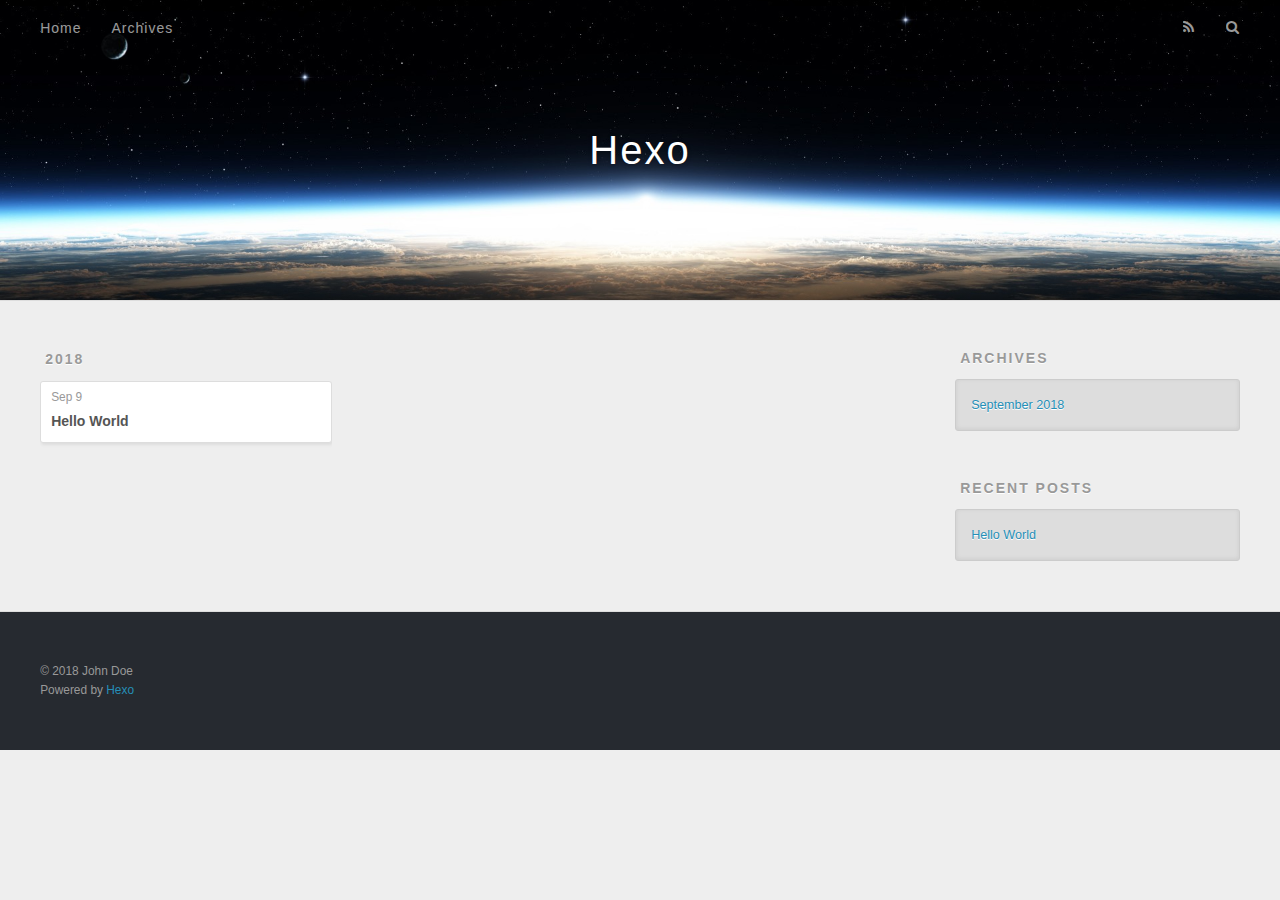
==== archives/index.html @ 12f33a52 "Site updated: 2018-09-09 19:58:37" ====
<!DOCTYPE html>
<html>
<head>
  <meta charset="utf-8">
  

  
  <title>Archives | Hexo</title>
  <meta name="viewport" content="width=device-width, initial-scale=1, maximum-scale=1">
  <meta property="og:type" content="website">
<meta property="og:title" content="Hexo">
<meta property="og:url" content="http://yoursite.com/archives/index.html">
<meta property="og:site_name" content="Hexo">
<meta property="og:locale" content="default">
<meta name="twitter:card" content="summary">
<meta name="twitter:title" content="Hexo">
  
    <link rel="alternate" href="/atom.xml" title="Hexo" type="application/atom+xml">
  
  
    <link rel="icon" href="/favicon.png">
  
  
    <link href="//fonts.googleapis.com/css?family=Source+Code+Pro" rel="stylesheet" type="text/css">
  
  <link rel="stylesheet" href="/css/style.css">
</head>

<body>
  <div id="container">
    <div id="wrap">
      <header id="header">
  <div id="banner"></div>
  <div id="header-outer" class="outer">
    <div id="header-title" class="inner">
      <h1 id="logo-wrap">
        <a href="/" id="logo">Hexo</a>
      </h1>
      
    </div>
    <div id="header-inner" class="inner">
      <nav id="main-nav">
        <a id="main-nav-toggle" class="nav-icon"></a>
        
          <a class="main-nav-link" href="/">Home</a>
        
          <a class="main-nav-link" href="/archives">Archives</a>
        
      </nav>
      <nav id="sub-nav">
        
          <a id="nav-rss-link" class="nav-icon" href="/atom.xml" title="RSS Feed"></a>
        
        <a id="nav-search-btn" class="nav-icon" title="Search"></a>
      </nav>
      <div id="search-form-wrap">
        <form action="//google.com/search" method="get" accept-charset="UTF-8" class="search-form"><input type="search" name="q" class="search-form-input" placeholder="Search"><button type="submit" class="search-form-submit">&#xF002;</button><input type="hidden" name="sitesearch" value="http://yoursite.com"></form>
      </div>
    </div>
  </div>
</header>
      <div class="outer">
        <section id="main">
  
  
    
    
      
      
      <section class="archives-wrap">
        <div class="archive-year-wrap">
          <a href="/archives/2018" class="archive-year">2018</a>
        </div>
        <div class="archives">
    
    <article class="archive-article archive-type-post">
  <div class="archive-article-inner">
    <header class="archive-article-header">
      <a href="/2018/09/09/hello-world/" class="archive-article-date">
  <time datetime="2018-09-09T11:45:16.669Z" itemprop="datePublished">Sep 9</time>
</a>
      
  
    <h1 itemprop="name">
      <a class="archive-article-title" href="/2018/09/09/hello-world/">Hello World</a>
    </h1>
  

    </header>
  </div>
</article>
  
  
    </div></section>
  


</section>
        
          <aside id="sidebar">
  
    

  
    

  
    
  
    
  <div class="widget-wrap">
    <h3 class="widget-title">Archives</h3>
    <div class="widget">
      <ul class="archive-list"><li class="archive-list-item"><a class="archive-list-link" href="/archives/2018/09/">September 2018</a></li></ul>
    </div>
  </div>


  
    
  <div class="widget-wrap">
    <h3 class="widget-title">Recent Posts</h3>
    <div class="widget">
      <ul>
        
          <li>
            <a href="/2018/09/09/hello-world/">Hello World</a>
          </li>
        
      </ul>
    </div>
  </div>

  
</aside>
        
      </div>
      <footer id="footer">
  
  <div class="outer">
    <div id="footer-info" class="inner">
      &copy; 2018 John Doe<br>
      Powered by <a href="http://hexo.io/" target="_blank">Hexo</a>
    </div>
  </div>
</footer>
    </div>
    <nav id="mobile-nav">
  
    <a href="/" class="mobile-nav-link">Home</a>
  
    <a href="/archives" class="mobile-nav-link">Archives</a>
  
</nav>
    

<script src="//ajax.googleapis.com/ajax/libs/jquery/2.0.3/jquery.min.js"></script>


  <link rel="stylesheet" href="/fancybox/jquery.fancybox.css">
  <script src="/fancybox/jquery.fancybox.pack.js"></script>


<script src="/js/script.js"></script>



  </div>
</body>
</html>
---- css/style.css ----
body {
  width: 100%;
}
body:before,
body:after {
  content: "";
  display: table;
}
body:after {
  clear: both;
}
html,
body,
div,
span,
applet,
object,
iframe,
h1,
h2,
h3,
h4,
h5,
h6,
p,
blockquote,
pre,
a,
abbr,
acronym,
address,
big,
cite,
code,
del,
dfn,
em,
img,
ins,
kbd,
q,
s,
samp,
small,
strike,
strong,
sub,
sup,
tt,
var,
dl,
dt,
dd,
ol,
ul,
li,
fieldset,
form,
label,
legend,
table,
caption,
tbody,
tfoot,
thead,
tr,
th,
td {
  margin: 0;
  padding: 0;
  border: 0;
  outline: 0;
  font-weight: inherit;
  font-style: inherit;
  font-family: inherit;
  font-size: 100%;
  vertical-align: baseline;
}
body {
  line-height: 1;
  color: #000;
  background: #fff;
}
ol,
ul {
  list-style: none;
}
table {
  border-collapse: separate;
  border-spacing: 0;
  vertical-align: middle;
}
caption,
th,
td {
  text-align: left;
  font-weight: normal;
  vertical-align: middle;
}
a img {
  border: none;
}
input,
button {
  margin: 0;
  padding: 0;
}
input::-moz-focus-inner,
button::-moz-focus-inner {
  border: 0;
  padding: 0;
}
@font-face {
  font-family: FontAwesome;
  font-style: normal;
  font-weight: normal;
  src: url("fonts/fontawesome-webfont.eot?v=#4.0.3");
  src: url("fonts/fontawesome-webfont.eot?#iefix&v=#4.0.3") format("embedded-opentype"), url("fonts/fontawesome-webfont.woff?v=#4.0.3") format("woff"), url("fonts/fontawesome-webfont.ttf?v=#4.0.3") format("truetype"), url("fonts/fontawesome-webfont.svg#fontawesomeregular?v=#4.0.3") format("svg");
}
html,
body,
#container {
  height: 100%;
}
body {
  background: #eee;
  font: 14px -apple-system, BlinkMacSystemFont, "Segoe UI", "Roboto", "Oxygen", "Ubuntu", "Cantarell", "Fira Sans", "Droid Sans", "Helvetica Neue", sans-serif;
  -webkit-text-size-adjust: 100%;
}
.outer {
  max-width: 1220px;
  margin: 0 auto;
  padding: 0 20px;
}
.outer:before,
.outer:after {
  content: "";
  display: table;
}
.outer:after {
  clear: both;
}
.inner {
  display: inline;
  float: left;
  width: 98.33333333333333%;
  margin: 0 0.833333333333333%;
}
.left,
.alignleft {
  float: left;
}
.right,
.alignright {
  float: right;
}
.clear {
  clear: both;
}
#container {
  position: relative;
}
.mobile-nav-on {
  overflow: hidden;
}
#wrap {
  height: 100%;
  width: 100%;
  position: absolute;
  top: 0;
  left: 0;
  -webkit-transition: 0.2s ease-out;
  -moz-transition: 0.2s ease-out;
  -ms-transition: 0.2s ease-out;
  transition: 0.2s ease-out;
  z-index: 1;
  background: #eee;
}
.mobile-nav-on #wrap {
  left: 280px;
}
@media screen and (min-width: 768px) {
  #main {
    display: inline;
    float: left;
    width: 73.33333333333333%;
    margin: 0 0.833333333333333%;
  }
}
.article-date,
.article-category-link,
.archive-year,
.widget-title {
  text-decoration: none;
  text-transform: uppercase;
  letter-spacing: 2px;
  color: #999;
  margin-bottom: 1em;
  margin-left: 5px;
  line-height: 1em;
  text-shadow: 0 1px #fff;
  font-weight: bold;
}
.article-inner,
.archive-article-inner {
  background: #fff;
  -webkit-box-shadow: 1px 2px 3px #ddd;
  box-shadow: 1px 2px 3px #ddd;
  border: 1px solid #ddd;
  border-radius: 3px;
}
.article-entry h1,
.widget h1 {
  font-size: 2em;
}
.article-entry h2,
.widget h2 {
  font-size: 1.5em;
}
.article-entry h3,
.widget h3 {
  font-size: 1.3em;
}
.article-entry h4,
.widget h4 {
  font-size: 1.2em;
}
.article-entry h5,
.widget h5 {
  font-size: 1em;
}
.article-entry h6,
.widget h6 {
  font-size: 1em;
  color: #999;
}
.article-entry hr,
.widget hr {
  border: 1px dashed #ddd;
}
.article-entry strong,
.widget strong {
  font-weight: bold;
}
.article-entry em,
.widget em,
.article-entry cite,
.widget cite {
  font-style: italic;
}
.article-entry sup,
.widget sup,
.article-entry sub,
.widget sub {
  font-size: 0.75em;
  line-height: 0;
  position: relative;
  vertical-align: baseline;
}
.article-entry sup,
.widget sup {
  top: -0.5em;
}
.article-entry sub,
.widget sub {
  bottom: -0.2em;
}
.article-entry small,
.widget small {
  font-size: 0.85em;
}
.article-entry acronym,
.widget acronym,
.article-entry abbr,
.widget abbr {
  border-bottom: 1px dotted;
}
.article-entry ul,
.widget ul,
.article-entry ol,
.widget ol,
.article-entry dl,
.widget dl {
  margin: 0 20px;
  line-height: 1.6em;
}
.article-entry ul ul,
.widget ul ul,
.article-entry ol ul,
.widget ol ul,
.article-entry ul ol,
.widget ul ol,
.article-entry ol ol,
.widget ol ol {
  margin-top: 0;
  margin-bottom: 0;
}
.article-entry ul,
.widget ul {
  list-style: disc;
}
.article-entry ol,
.widget ol {
  list-style: decimal;
}
.article-entry dt,
.widget dt {
  font-weight: bold;
}
#header {
  height: 300px;
  position: relative;
  border-bottom: 1px solid #ddd;
}
#header:before,
#header:after {
  content: "";
  position: absolute;
  left: 0;
  right: 0;
  height: 40px;
}
#header:before {
  top: 0;
  background: -webkit-linear-gradient(rgba(0,0,0,0.2), transparent);
  background: -moz-linear-gradient(rgba(0,0,0,0.2), transparent);
  background: -ms-linear-gradient(rgba(0,0,0,0.2), transparent);
  background: linear-gradient(rgba(0,0,0,0.2), transparent);
}
#header:after {
  bottom: 0;
  background: -webkit-linear-gradient(transparent, rgba(0,0,0,0.2));
  background: -moz-linear-gradient(transparent, rgba(0,0,0,0.2));
  background: -ms-linear-gradient(transparent, rgba(0,0,0,0.2));
  background: linear-gradient(transparent, rgba(0,0,0,0.2));
}
#header-outer {
  height: 100%;
  position: relative;
}
#header-inner {
  position: relative;
  overflow: hidden;
}
#banner {
  position: absolute;
  top: 0;
  left: 0;
  width: 100%;
  height: 100%;
  background: url("images/banner.jpg") center #000;
  -webkit-background-size: cover;
  -moz-background-size: cover;
  background-size: cover;
  z-index: -1;
}
#header-title {
  text-align: center;
  height: 40px;
  position: absolute;
  top: 50%;
  left: 0;
  margin-top: -20px;
}
#logo,
#subtitle {
  text-decoration: none;
  color: #fff;
  font-weight: 300;
  text-shadow: 0 1px 4px rgba(0,0,0,0.3);
}
#logo {
  font-size: 40px;
  line-height: 40px;
  letter-spacing: 2px;
}
#subtitle {
  font-size: 16px;
  line-height: 16px;
  letter-spacing: 1px;
}
#subtitle-wrap {
  margin-top: 16px;
}
#main-nav {
  float: left;
  margin-left: -15px;
}
.nav-icon,
.main-nav-link {
  float: left;
  color: #fff;
  opacity: 0.6;
  text-decoration: none;
  text-shadow: 0 1px rgba(0,0,0,0.2);
  -webkit-transition: opacity 0.2s;
  -moz-transition: opacity 0.2s;
  -ms-transition: opacity 0.2s;
  transition: opacity 0.2s;
  display: block;
  padding: 20px 15px;
}
.nav-icon:hover,
.main-nav-link:hover {
  opacity: 1;
}
.nav-icon {
  font-family: FontAwesome;
  text-align: center;
  font-size: 14px;
  width: 14px;
  height: 14px;
  padding: 20px 15px;
  position: relative;
  cursor: pointer;
}
.main-nav-link {
  font-weight: 300;
  letter-spacing: 1px;
}
@media screen and (max-width: 479px) {
  .main-nav-link {
    display: none;
  }
}
#main-nav-toggle {
  display: none;
}
#main-nav-toggle:before {
  content: "\f0c9";
}
@media screen and (max-width: 479px) {
  #main-nav-toggle {
    display: block;
  }
}
#sub-nav {
  float: right;
  margin-right: -15px;
}
#nav-rss-link:before {
  content: "\f09e";
}
#nav-search-btn:before {
  content: "\f002";
}
#search-form-wrap {
  position: absolute;
  top: 15px;
  width: 150px;
  height: 30px;
  right: -150px;
  opacity: 0;
  -webkit-transition: 0.2s ease-out;
  -moz-transition: 0.2s ease-out;
  -ms-transition: 0.2s ease-out;
  transition: 0.2s ease-out;
}
#search-form-wrap.on {
  opacity: 1;
  right: 0;
}
@media screen and (max-width: 479px) {
  #search-form-wrap {
    width: 100%;
    right: -100%;
  }
}
.search-form {
  position: absolute;
  top: 0;
  left: 0;
  right: 0;
  background: #fff;
  padding: 5px 15px;
  border-radius: 15px;
  -webkit-box-shadow: 0 0 10px rgba(0,0,0,0.3);
  box-shadow: 0 0 10px rgba(0,0,0,0.3);
}
.search-form-input {
  border: none;
  background: none;
  color: #555;
  width: 100%;
  font: 13px -apple-system, BlinkMacSystemFont, "Segoe UI", "Roboto", "Oxygen", "Ubuntu", "Cantarell", "Fira Sans", "Droid Sans", "Helvetica Neue", sans-serif;
  outline: none;
}
.search-form-input::-webkit-search-results-decoration,
.search-form-input::-webkit-search-cancel-button {
  -webkit-appearance: none;
}
.search-form-submit {
  position: absolute;
  top: 50%;
  right: 10px;
  margin-top: -7px;
  font: 13px FontAwesome;
  border: none;
  background: none;
  color: #bbb;
  cursor: pointer;
}
.search-form-submit:hover,
.search-form-submit:focus {
  color: #777;
}
.article {
  margin: 50px 0;
}
.article-inner {
  overflow: hidden;
}
.article-meta:before,
.article-meta:after {
  content: "";
  display: table;
}
.article-meta:after {
  clear: both;
}
.article-date {
  float: left;
}
.article-category {
  float: left;
  line-height: 1em;
  color: #ccc;
  text-shadow: 0 1px #fff;
  margin-left: 8px;
}
.article-category:before {
  content: "\2022";
}
.article-category-link {
  margin: 0 12px 1em;
}
.article-header {
  padding: 20px 20px 0;
}
.article-title {
  text-decoration: none;
  font-size: 2em;
  font-weight: bold;
  color: #555;
  line-height: 1.1em;
  -webkit-transition: color 0.2s;
  -moz-transition: color 0.2s;
  -ms-transition: color 0.2s;
  transition: color 0.2s;
}
a.article-title:hover {
  color: #258fb8;
}
.article-entry {
  color: #555;
  padding: 0 20px;
}
.article-entry:before,
.article-entry:after {
  content: "";
  display: table;
}
.article-entry:after {
  clear: both;
}
.article-entry p,
.article-entry table {
  line-height: 1.6em;
  margin: 1.6em 0;
}
.article-entry h1,
.article-entry h2,
.article-entry h3,
.article-entry h4,
.article-entry h5,
.article-entry h6 {
  font-weight: bold;
}
.article-entry h1,
.article-entry h2,
.article-entry h3,
.article-entry h4,
.article-entry h5,
.article-entry h6 {
  line-height: 1.1em;
  margin: 1.1em 0;
}
.article-entry a {
  color: #258fb8;
  text-decoration: none;
}
.article-entry a:hover {
  text-decoration: underline;
}
.article-entry ul,
.article-entry ol,
.article-entry dl {
  margin-top: 1.6em;
  margin-bottom: 1.6em;
}
.article-entry img,
.article-entry video {
  max-width: 100%;
  height: auto;
  display: block;
  margin: auto;
}
.article-entry iframe {
  border: none;
}
.article-entry table {
  width: 100%;
  border-collapse: collapse;
  border-spacing: 0;
}
.article-entry th {
  font-weight: bold;
  border-bottom: 3px solid #ddd;
  padding-bottom: 0.5em;
}
.article-entry td {
  border-bottom: 1px solid #ddd;
  padding: 10px 0;
}
.article-entry blockquote {
  font-family: Georgia, "Times New Roman", serif;
  font-size: 1.4em;
  margin: 1.6em 20px;
  text-align: center;
}
.article-entry blockquote footer {
  font-size: 14px;
  margin: 1.6em 0;
  font-family: -apple-system, BlinkMacSystemFont, "Segoe UI", "Roboto", "Oxygen", "Ubuntu", "Cantarell", "Fira Sans", "Droid Sans", "Helvetica Neue", sans-serif;
}
.article-entry blockquote footer cite:before {
  content: "—";
  padding: 0 0.5em;
}
.article-entry .pullquote {
  text-align: left;
  width: 45%;
  margin: 0;
}
.article-entry .pullquote.left {
  margin-left: 0.5em;
  margin-right: 1em;
}
.article-entry .pullquote.right {
  margin-right: 0.5em;
  margin-left: 1em;
}
.article-entry .caption {
  color: #999;
  display: block;
  font-size: 0.9em;
  margin-top: 0.5em;
  position: relative;
  text-align: center;
}
.article-entry .video-container {
  position: relative;
  padding-top: 56.25%;
  height: 0;
  overflow: hidden;
}
.article-entry .video-container iframe,
.article-entry .video-container object,
.article-entry .video-container embed {
  position: absolute;
  top: 0;
  left: 0;
  width: 100%;
  height: 100%;
  margin-top: 0;
}
.article-more-link a {
  display: inline-block;
  line-height: 1em;
  padding: 6px 15px;
  border-radius: 15px;
  background: #eee;
  color: #999;
  text-shadow: 0 1px #fff;
  text-decoration: none;
}
.article-more-link a:hover {
  background: #258fb8;
  color: #fff;
  text-decoration: none;
  text-shadow: 0 1px #1e7293;
}
.article-footer {
  font-size: 0.85em;
  line-height: 1.6em;
  border-top: 1px solid #ddd;
  padding-top: 1.6em;
  margin: 0 20px 20px;
}
.article-footer:before,
.article-footer:after {
  content: "";
  display: table;
}
.article-footer:after {
  clear: both;
}
.article-footer a {
  color: #999;
  text-decoration: none;
}
.article-footer a:hover {
  color: #555;
}
.article-tag-list-item {
  float: left;
  margin-right: 10px;
}
.article-tag-list-link:before {
  content: "#";
}
.article-comment-link {
  float: right;
}
.article-comment-link:before {
  content: "\f075";
  font-family: FontAwesome;
  padding-right: 8px;
}
.article-share-link {
  cursor: pointer;
  float: right;
  margin-left: 20px;
}
.article-share-link:before {
  content: "\f064";
  font-family: FontAwesome;
  padding-right: 6px;
}
#article-nav {
  position: relative;
}
#article-nav:before,
#article-nav:after {
  content: "";
  display: table;
}
#article-nav:after {
  clear: both;
}
@media screen and (min-width: 768px) {
  #article-nav {
    margin: 50px 0;
  }
  #article-nav:before {
    width: 8px;
    height: 8px;
    position: absolute;
    top: 50%;
    left: 50%;
    margin-top: -4px;
    margin-left: -4px;
    content: "";
    border-radius: 50%;
    background: #ddd;
    -webkit-box-shadow: 0 1px 2px #fff;
    box-shadow: 0 1px 2px #fff;
  }
}
.article-nav-link-wrap {
  text-decoration: none;
  text-shadow: 0 1px #fff;
  color: #999;
  -webkit-box-sizing: border-box;
  -moz-box-sizing: border-box;
  box-sizing: border-box;
  margin-top: 50px;
  text-align: center;
  display: block;
}
.article-nav-link-wrap:hover {
  color: #555;
}
@media screen and (min-width: 768px) {
  .article-nav-link-wrap {
    width: 50%;
    margin-top: 0;
  }
}
@media screen and (min-width: 768px) {
  #article-nav-newer {
    float: left;
    text-align: right;
    padding-right: 20px;
  }
}
@media screen and (min-width: 768px) {
  #article-nav-older {
    float: right;
    text-align: left;
    padding-left: 20px;
  }
}
.article-nav-caption {
  text-transform: uppercase;
  letter-spacing: 2px;
  color: #ddd;
  line-height: 1em;
  font-weight: bold;
}
#article-nav-newer .article-nav-caption {
  margin-right: -2px;
}
.article-nav-title {
  font-size: 0.85em;
  line-height: 1.6em;
  margin-top: 0.5em;
}
.article-share-box {
  position: absolute;
  display: none;
  background: #fff;
  -webkit-box-shadow: 1px 2px 10px rgba(0,0,0,0.2);
  box-shadow: 1px 2px 10px rgba(0,0,0,0.2);
  border-radius: 3px;
  margin-left: -145px;
  overflow: hidden;
  z-index: 1;
}
.article-share-box.on {
  display: block;
}
.article-share-input {
  width: 100%;
  background: none;
  -webkit-box-sizing: border-box;
  -moz-box-sizing: border-box;
  box-sizing: border-box;
  font: 14px -apple-system, BlinkMacSystemFont, "Segoe UI", "Roboto", "Oxygen", "Ubuntu", "Cantarell", "Fira Sans", "Droid Sans", "Helvetica Neue", sans-serif;
  padding: 0 15px;
  color: #555;
  outline: none;
  border: 1px solid #ddd;
  border-radius: 3px 3px 0 0;
  height: 36px;
  line-height: 36px;
}
.article-share-links {
  background: #eee;
}
.article-share-links:before,
.article-share-links:after {
  content: "";
  display: table;
}
.article-share-links:after {
  clear: both;
}
.article-share-twitter,
.article-share-facebook,
.article-share-pinterest,
.article-share-google {
  width: 50px;
  height: 36px;
  display: block;
  float: left;
  position: relative;
  color: #999;
  text-shadow: 0 1px #fff;
}
.article-share-twitter:before,
.article-share-facebook:before,
.article-share-pinterest:before,
.article-share-google:before {
  font-size: 20px;
  font-family: FontAwesome;
  width: 20px;
  height: 20px;
  position: absolute;
  top: 50%;
  left: 50%;
  margin-top: -10px;
  margin-left: -10px;
  text-align: center;
}
.article-share-twitter:hover,
.article-share-facebook:hover,
.article-share-pinterest:hover,
.article-share-google:hover {
  color: #fff;
}
.article-share-twitter:before {
  content: "\f099";
}
.article-share-twitter:hover {
  background: #00aced;
  text-shadow: 0 1px #008abe;
}
.article-share-facebook:before {
  content: "\f09a";
}
.article-share-facebook:hover {
  background: #3b5998;
  text-shadow: 0 1px #2f477a;
}
.article-share-pinterest:before {
  content: "\f0d2";
}
.article-share-pinterest:hover {
  background: #cb2027;
  text-shadow: 0 1px #a21a1f;
}
.article-share-google:before {
  content: "\f0d5";
}
.article-share-google:hover {
  background: #dd4b39;
  text-shadow: 0 1px #be3221;
}
.article-gallery {
  background: #000;
  position: relative;
}
.article-gallery-photos {
  position: relative;
  overflow: hidden;
}
.article-gallery-img {
  display: none;
  max-width: 100%;
}
.article-gallery-img:first-child {
  display: block;
}
.article-gallery-img.loaded {
  position: absolute;
  display: block;
}
.article-gallery-img img {
  display: block;
  max-width: 100%;
  margin: 0 auto;
}
#comments {
  background: #fff;
  -webkit-box-shadow: 1px 2px 3px #ddd;
  box-shadow: 1px 2px 3px #ddd;
  padding: 20px;
  border: 1px solid #ddd;
  border-radius: 3px;
  margin: 50px 0;
}
#comments a {
  color: #258fb8;
}
.archives-wrap {
  margin: 50px 0;
}
.archives:before,
.archives:after {
  content: "";
  display: table;
}
.archives:after {
  clear: both;
}
.archive-year-wrap {
  margin-bottom: 1em;
}
.archives {
  -webkit-column-gap: 10px;
  -moz-column-gap: 10px;
  column-gap: 10px;
}
@media screen and (min-width: 480px) and (max-width: 767px) {
  .archives {
    -webkit-column-count: 2;
    -moz-column-count: 2;
    column-count: 2;
  }
}
@media screen and (min-width: 768px) {
  .archives {
    -webkit-column-count: 3;
    -moz-column-count: 3;
    column-count: 3;
  }
}
.archive-article {
  -webkit-column-break-inside: avoid;
  page-break-inside: avoid;
  overflow: hidden;
  break-inside: avoid-column;
}
.archive-article-inner {
  padding: 10px;
  margin-bottom: 15px;
}
.archive-article-title {
  text-decoration: none;
  font-weight: bold;
  color: #555;
  -webkit-transition: color 0.2s;
  -moz-transition: color 0.2s;
  -ms-transition: color 0.2s;
  transition: color 0.2s;
  line-height: 1.6em;
}
.archive-article-title:hover {
  color: #258fb8;
}
.archive-article-footer {
  margin-top: 1em;
}
.archive-article-date {
  color: #999;
  text-decoration: none;
  font-size: 0.85em;
  line-height: 1em;
  margin-bottom: 0.5em;
  display: block;
}
#page-nav {
  margin: 50px auto;
  background: #fff;
  -webkit-box-shadow: 1px 2px 3px #ddd;
  box-shadow: 1px 2px 3px #ddd;
  border: 1px solid #ddd;
  border-radius: 3px;
  text-align: center;
  color: #999;
  overflow: hidden;
}
#page-nav:before,
#page-nav:after {
  content: "";
  display: table;
}
#page-nav:after {
  clear: both;
}
#page-nav a,
#page-nav span {
  padding: 10px 20px;
  line-height: 1;
  height: 2ex;
}
#page-nav a {
  color: #999;
  text-decoration: none;
}
#page-nav a:hover {
  background: #999;
  color: #fff;
}
#page-nav .prev {
  float: left;
}
#page-nav .next {
  float: right;
}
#page-nav .page-number {
  display: inline-block;
}
@media screen and (max-width: 479px) {
  #page-nav .page-number {
    display: none;
  }
}
#page-nav .current {
  color: #555;
  font-weight: bold;
}
#page-nav .space {
  color: #ddd;
}
#footer {
  background: #262a30;
  padding: 50px 0;
  border-top: 1px solid #ddd;
  color: #999;
}
#footer a {
  color: #258fb8;
  text-decoration: none;
}
#footer a:hover {
  text-decoration: underline;
}
#footer-info {
  line-height: 1.6em;
  font-size: 0.85em;
}
.article-entry pre,
.article-entry .highlight {
  background: #2d2d2d;
  margin: 0 -20px;
  padding: 15px 20px;
  border-style: solid;
  border-color: #ddd;
  border-width: 1px 0;
  overflow: auto;
  color: #ccc;
  line-height: 22.400000000000002px;
}
.article-entry .highlight .gutter pre,
.article-entry .gist .gist-file .gist-data .line-numbers {
  color: #666;
  font-size: 0.85em;
}
.article-entry pre,
.article-entry code {
  font-family: "Source Code Pro", Consolas, Monaco, Menlo, Consolas, monospace;
}
.article-entry code {
  background: #eee;
  text-shadow: 0 1px #fff;
  padding: 0 0.3em;
}
.article-entry pre code {
  background: none;
  text-shadow: none;
  padding: 0;
}
.article-entry .highlight pre {
  border: none;
  margin: 0;
  padding: 0;
}
.article-entry .highlight table {
  margin: 0;
  width: auto;
}
.article-entry .highlight td {
  border: none;
  padding: 0;
}
.article-entry .highlight figcaption {
  font-size: 0.85em;
  color: #999;
  line-height: 1em;
  margin-bottom: 1em;
}
.article-entry .highlight figcaption:before,
.article-entry .highlight figcaption:after {
  content: "";
  display: table;
}
.article-entry .highlight figcaption:after {
  clear: both;
}
.article-entry .highlight figcaption a {
  float: right;
}
.article-entry .highlight .gutter pre {
  text-align: right;
  padding-right: 20px;
}
.article-entry .highlight .line {
  height: 22.400000000000002px;
}
.article-entry .highlight .line.marked {
  background: #515151;
}
.article-entry .gist {
  margin: 0 -20px;
  border-style: solid;
  border-color: #ddd;
  border-width: 1px 0;
  background: #2d2d2d;
  padding: 15px 20px 15px 0;
}
.article-entry .gist .gist-file {
  border: none;
  font-family: "Source Code Pro", Consolas, Monaco, Menlo, Consolas, monospace;
  margin: 0;
}
.article-entry .gist .gist-file .gist-data {
  background: none;
  border: none;
}
.article-entry .gist .gist-file .gist-data .line-numbers {
  background: none;
  border: none;
  padding: 0 20px 0 0;
}
.article-entry .gist .gist-file .gist-data .line-data {
  padding: 0 !important;
}
.article-entry .gist .gist-file .highlight {
  margin: 0;
  padding: 0;
  border: none;
}
.article-entry .gist .gist-file .gist-meta {
  background: #2d2d2d;
  color: #999;
  font: 0.85em -apple-system, BlinkMacSystemFont, "Segoe UI", "Roboto", "Oxygen", "Ubuntu", "Cantarell", "Fira Sans", "Droid Sans", "Helvetica Neue", sans-serif;
  text-shadow: 0 0;
  padding: 0;
  margin-top: 1em;
  margin-left: 20px;
}
.article-entry .gist .gist-file .gist-meta a {
  color: #258fb8;
  font-weight: normal;
}
.article-entry .gist .gist-file .gist-meta a:hover {
  text-decoration: underline;
}
pre .comment,
pre .title {
  color: #999;
}
pre .variable,
pre .attribute,
pre .tag,
pre .regexp,
pre .ruby .constant,
pre .xml .tag .title,
pre .xml .pi,
pre .xml .doctype,
pre .html .doctype,
pre .css .id,
pre .css .class,
pre .css .pseudo {
  color: #f2777a;
}
pre .number,
pre .preprocessor,
pre .built_in,
pre .literal,
pre .params,
pre .constant {
  color: #f99157;
}
pre .class,
pre .ruby .class .title,
pre .css .rules .attribute {
  color: #9c9;
}
pre .string,
pre .value,
pre .inheritance,
pre .header,
pre .ruby .symbol,
pre .xml .cdata {
  color: #9c9;
}
pre .css .hexcolor {
  color: #6cc;
}
pre .function,
pre .python .decorator,
pre .python .title,
pre .ruby .function .title,
pre .ruby .title .keyword,
pre .perl .sub,
pre .javascript .title,
pre .coffeescript .title {
  color: #69c;
}
pre .keyword,
pre .javascript .function {
  color: #c9c;
}
@media screen and (max-width: 479px) {
  #mobile-nav {
    position: absolute;
    top: 0;
    left: 0;
    width: 280px;
    height: 100%;
    background: #191919;
    border-right: 1px solid #fff;
  }
}
@media screen and (max-width: 479px) {
  .mobile-nav-link {
    display: block;
    color: #999;
    text-decoration: none;
    padding: 15px 20px;
    font-weight: bold;
  }
  .mobile-nav-link:hover {
    color: #fff;
  }
}
@media screen and (min-width: 768px) {
  #sidebar {
    display: inline;
    float: left;
    width: 23.333333333333332%;
    margin: 0 0.833333333333333%;
  }
}
.widget-wrap {
  margin: 50px 0;
}
.widget {
  color: #777;
  text-shadow: 0 1px #fff;
  background: #ddd;
  -webkit-box-shadow: 0 -1px 4px #ccc inset;
  box-shadow: 0 -1px 4px #ccc inset;
  border: 1px solid #ccc;
  padding: 15px;
  border-radius: 3px;
}
.widget a {
  color: #258fb8;
  text-decoration: none;
}
.widget a:hover {
  text-decoration: underline;
}
.widget ul ul,
.widget ol ul,
.widget dl ul,
.widget ul ol,
.widget ol ol,
.widget dl ol,
.widget ul dl,
.widget ol dl,
.widget dl dl {
  margin-left: 15px;
  list-style: disc;
}
.widget {
  line-height: 1.6em;
  word-wrap: break-word;
  font-size: 0.9em;
}
.widget ul,
.widget ol {
  list-style: none;
  margin: 0;
}
.widget ul ul,
.widget ol ul,
.widget ul ol,
.widget ol ol {
  margin: 0 20px;
}
.widget ul ul,
.widget ol ul {
  list-style: disc;
}
.widget ul ol,
.widget ol ol {
  list-style: decimal;
}
.category-list-count,
.tag-list-count,
.archive-list-count {
  padding-left: 5px;
  color: #999;
  font-size: 0.85em;
}
.category-list-count:before,
.tag-list-count:before,
.archive-list-count:before {
  content: "(";
}
.category-list-count:after,
.tag-list-count:after,
.archive-list-count:after {
  content: ")";
}
.tagcloud a {
  margin-right: 5px;
  display: inline-block;
}
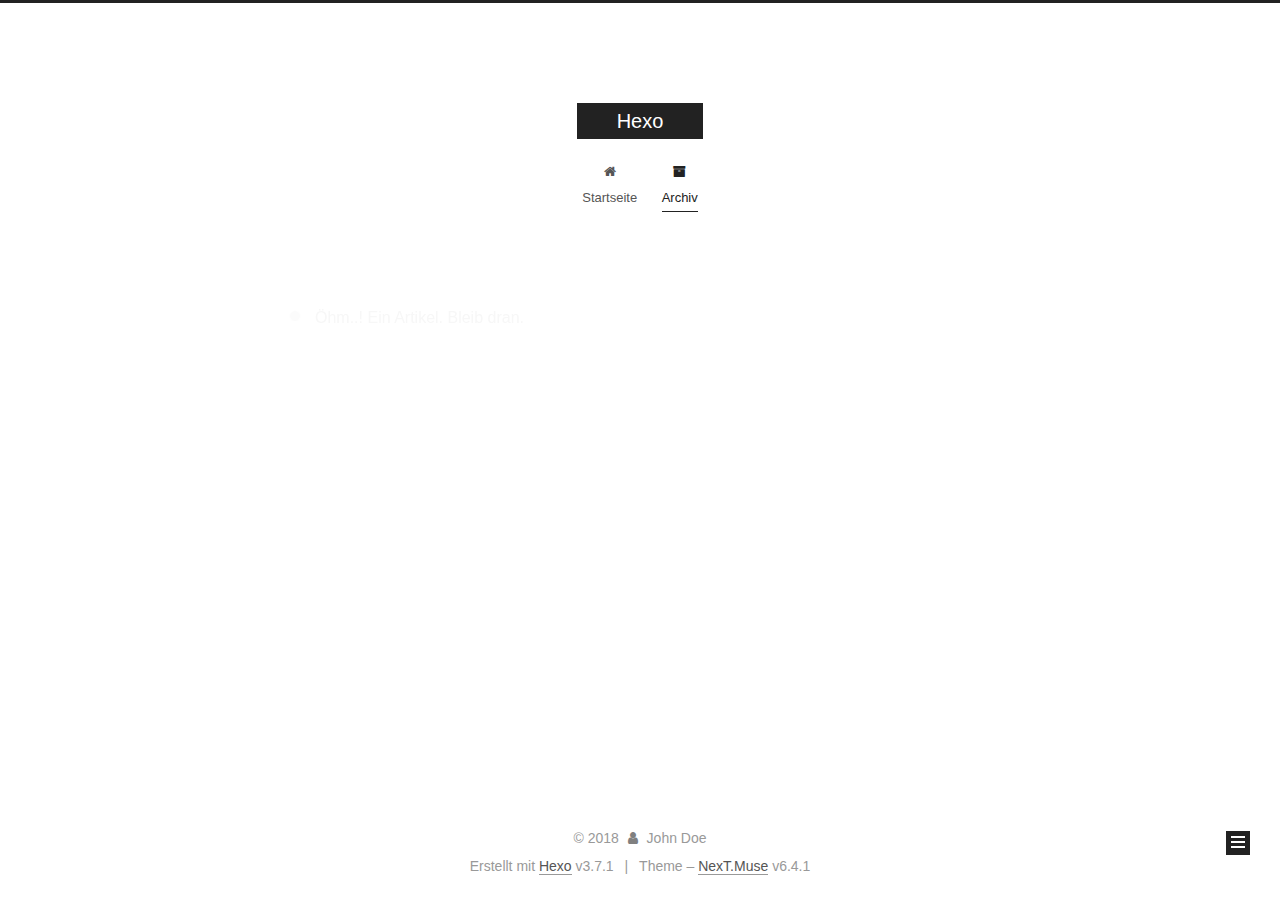
==== commit 8a8871ec: "Site updated: 2018-09-10 08:14:24" ====
--- a/archives/index.html
+++ b/archives/index.html
@@ -1,12 +1,113 @@
 <!DOCTYPE html>
-<html>
+
+
+
+
+
+
+
+
+
+
+
+
+  
+
+
+<html class="theme-next muse use-motion" lang="">
 <head>
-  <meta charset="utf-8">
-  
-
-  
-  <title>Archives | Hexo</title>
-  <meta name="viewport" content="width=device-width, initial-scale=1, maximum-scale=1">
+  <meta charset="UTF-8"/>
+<meta http-equiv="X-UA-Compatible" content="IE=edge" />
+<meta name="viewport" content="width=device-width, initial-scale=1, maximum-scale=2"/>
+<meta name="theme-color" content="#222">
+
+
+
+
+
+
+
+
+
+
+
+
+<meta http-equiv="Cache-Control" content="no-transform" />
+<meta http-equiv="Cache-Control" content="no-siteapp" />
+
+
+
+
+
+
+
+
+
+
+
+
+
+
+
+
+
+
+
+
+
+
+<link href="/lib/font-awesome/css/font-awesome.min.css?v=4.6.2" rel="stylesheet" type="text/css" />
+
+<link href="/css/main.css?v=6.4.1" rel="stylesheet" type="text/css" />
+
+
+  <link rel="apple-touch-icon" sizes="180x180" href="/images/apple-touch-icon-next.png?v=6.4.1">
+
+
+  <link rel="icon" type="image/png" sizes="32x32" href="/images/favicon-32x32-next.png?v=6.4.1">
+
+
+  <link rel="icon" type="image/png" sizes="16x16" href="/images/favicon-16x16-next.png?v=6.4.1">
+
+
+  <link rel="mask-icon" href="/images/logo.svg?v=6.4.1" color="#222">
+
+
+
+
+
+
+
+
+
+<script type="text/javascript" id="hexo.configurations">
+  var NexT = window.NexT || {};
+  var CONFIG = {
+    root: '/',
+    scheme: 'Muse',
+    version: '6.4.1',
+    sidebar: {"position":"left","display":"post","offset":12,"b2t":false,"scrollpercent":false,"onmobile":false},
+    fancybox: false,
+    fastclick: false,
+    lazyload: false,
+    tabs: true,
+    motion: {"enable":true,"async":false,"transition":{"post_block":"fadeIn","post_header":"slideDownIn","post_body":"slideDownIn","coll_header":"slideLeftIn","sidebar":"slideUpIn"}},
+    algolia: {
+      applicationID: '',
+      apiKey: '',
+      indexName: '',
+      hits: {"per_page":10},
+      labels: {"input_placeholder":"Search for Posts","hits_empty":"We didn't find any results for the search: ${query}","hits_stats":"${hits} results found in ${time} ms"}
+    }
+  };
+</script>
+
+
+  
+
+
+
+
   <meta property="og:type" content="website">
 <meta property="og:title" content="Hexo">
 <meta property="og:url" content="http://yoursite.com/archives/index.html">
@@ -14,157 +115,483 @@
 <meta property="og:locale" content="default">
 <meta name="twitter:card" content="summary">
 <meta name="twitter:title" content="Hexo">
-  
-    <link rel="alternate" href="/atom.xml" title="Hexo" type="application/atom+xml">
-  
-  
-    <link rel="icon" href="/favicon.png">
-  
-  
-    <link href="//fonts.googleapis.com/css?family=Source+Code+Pro" rel="stylesheet" type="text/css">
-  
-  <link rel="stylesheet" href="/css/style.css">
+
+
+
+
+
+
+  <link rel="canonical" href="http://yoursite.com/archives/"/>
+
+
+
+<script type="text/javascript" id="page.configurations">
+  CONFIG.page = {
+    sidebar: "",
+  };
+</script>
+
+  <title>Archiv | Hexo</title>
+  
+
+
+
+
+
+
+
+
+
+  <noscript>
+  <style type="text/css">
+    .use-motion .motion-element,
+    .use-motion .brand,
+    .use-motion .menu-item,
+    .sidebar-inner,
+    .use-motion .post-block,
+    .use-motion .pagination,
+    .use-motion .comments,
+    .use-motion .post-header,
+    .use-motion .post-body,
+    .use-motion .collection-title { opacity: initial; }
+
+    .use-motion .logo,
+    .use-motion .site-title,
+    .use-motion .site-subtitle {
+      opacity: initial;
+      top: initial;
+    }
+
+    .use-motion {
+      .logo-line-before i { left: initial; }
+      .logo-line-after i { right: initial; }
+    }
+  </style>
+</noscript>
+
 </head>
 
-<body>
-  <div id="container">
-    <div id="wrap">
-      <header id="header">
-  <div id="banner"></div>
-  <div id="header-outer" class="outer">
-    <div id="header-title" class="inner">
-      <h1 id="logo-wrap">
-        <a href="/" id="logo">Hexo</a>
-      </h1>
-      
+<body itemscope itemtype="http://schema.org/WebPage" lang="default">
+
+  
+  
+    
+  
+
+  <div class="container sidebar-position-left page-archive">
+    <div class="headband"></div>
+
+    <header id="header" class="header" itemscope itemtype="http://schema.org/WPHeader">
+      <div class="header-inner"><div class="site-brand-wrapper">
+  <div class="site-meta ">
+    
+
+    <div class="custom-logo-site-title">
+      <a href="/" class="brand" rel="start">
+        <span class="logo-line-before"><i></i></span>
+        <span class="site-title">Hexo</span>
+        <span class="logo-line-after"><i></i></span>
+      </a>
     </div>
-    <div id="header-inner" class="inner">
-      <nav id="main-nav">
-        <a id="main-nav-toggle" class="nav-icon"></a>
-        
-          <a class="main-nav-link" href="/">Home</a>
-        
-          <a class="main-nav-link" href="/archives">Archives</a>
-        
-      </nav>
-      <nav id="sub-nav">
-        
-          <a id="nav-rss-link" class="nav-icon" href="/atom.xml" title="RSS Feed"></a>
-        
-        <a id="nav-search-btn" class="nav-icon" title="Search"></a>
-      </nav>
-      <div id="search-form-wrap">
-        <form action="//google.com/search" method="get" accept-charset="UTF-8" class="search-form"><input type="search" name="q" class="search-form-input" placeholder="Search"><button type="submit" class="search-form-submit">&#xF002;</button><input type="hidden" name="sitesearch" value="http://yoursite.com"></form>
+    
+  </div>
+
+  <div class="site-nav-toggle">
+    <button aria-label="Toggle navigation bar">
+      <span class="btn-bar"></span>
+      <span class="btn-bar"></span>
+      <span class="btn-bar"></span>
+    </button>
+  </div>
+</div>
+
+
+
+<nav class="site-nav">
+  
+    <ul id="menu" class="menu">
+      
+        
+        
+        
+          
+          <li class="menu-item menu-item-home">
+    <a href="/" rel="section">
+      <i class="menu-item-icon fa fa-fw fa-home"></i> <br />Startseite</a>
+  </li>
+        
+        
+        
+          
+          <li class="menu-item menu-item-archives menu-item-active">
+    <a href="/archives/" rel="section">
+      <i class="menu-item-icon fa fa-fw fa-archive"></i> <br />Archiv</a>
+  </li>
+
+      
+      
+    </ul>
+  
+
+  
+    
+
+    
+    
+      
+      
+    
+      
+      
+    
+    
+
+  
+
+
+  
+
+  
+</nav>
+
+
+
+  
+
+
+
+</div>
+    </header>
+
+    
+
+
+    <main id="main" class="main">
+      <div class="main-inner">
+        <div class="content-wrap">
+          
+          <div id="content" class="content">
+            
+
+  
+  
+  
+  <div class="post-block archive">
+    <div id="posts" class="posts-collapse">
+      <span class="archive-move-on"></span>
+
+      
+      <span class="archive-page-counter">
+        
+        
+        
+          
+        
+        Öhm..! Ein Artikel. Bleib dran.
+      </span>
+      
+
+      
+
+        
+        
+        
+
+        
+          
+          <div class="collection-title">
+            <h1 class="archive-year" id="archive-year-2018">2018</h1>
+          </div>
+        
+        
+
+        
+
+  <article class="post post-type-normal" itemscope itemtype="http://schema.org/Article">
+    <header class="post-header">
+
+      <h2 class="post-title">
+        
+            <a class="post-title-link" href="/2018/09/09/hello-world/" itemprop="url">
+              
+                <span itemprop="name">Hello World</span>
+              
+            </a>
+        
+      </h2>
+
+      <div class="post-meta">
+        <time class="post-time" itemprop="dateCreated"
+              datetime="2018-09-09T19:45:16+08:00"
+              content="2018-09-09" >
+          09-09
+        </time>
       </div>
+
+    </header>
+  </article>
+
+
+
+      
+
     </div>
   </div>
-</header>
-      <div class="outer">
-        <section id="main">
-  
-  
-    
-    
-      
-      
-      <section class="archives-wrap">
-        <div class="archive-year-wrap">
-          <a href="/archives/2018" class="archive-year">2018</a>
+  
+  
+  
+
+  
+
+
+
+          </div>
+          
+
         </div>
-        <div class="archives">
-    
-    <article class="archive-article archive-type-post">
-  <div class="archive-article-inner">
-    <header class="archive-article-header">
-      <a href="/2018/09/09/hello-world/" class="archive-article-date">
-  <time datetime="2018-09-09T11:45:16.669Z" itemprop="datePublished">Sep 9</time>
-</a>
-      
-  
-    <h1 itemprop="name">
-      <a class="archive-article-title" href="/2018/09/09/hello-world/">Hello World</a>
-    </h1>
-  
-
-    </header>
-  </div>
-</article>
-  
-  
-    </div></section>
-  
-
-
-</section>
-        
-          <aside id="sidebar">
-  
-    
-
-  
-    
-
-  
-    
-  
-    
-  <div class="widget-wrap">
-    <h3 class="widget-title">Archives</h3>
-    <div class="widget">
-      <ul class="archive-list"><li class="archive-list-item"><a class="archive-list-link" href="/archives/2018/09/">September 2018</a></li></ul>
+        
+          
+  
+  <div class="sidebar-toggle">
+    <div class="sidebar-toggle-line-wrap">
+      <span class="sidebar-toggle-line sidebar-toggle-line-first"></span>
+      <span class="sidebar-toggle-line sidebar-toggle-line-middle"></span>
+      <span class="sidebar-toggle-line sidebar-toggle-line-last"></span>
     </div>
   </div>
 
-
-  
-    
-  <div class="widget-wrap">
-    <h3 class="widget-title">Recent Posts</h3>
-    <div class="widget">
-      <ul>
-        
-          <li>
-            <a href="/2018/09/09/hello-world/">Hello World</a>
-          </li>
-        
-      </ul>
+  <aside id="sidebar" class="sidebar">
+    
+    <div class="sidebar-inner">
+
+      
+
+      
+
+      <section class="site-overview-wrap sidebar-panel sidebar-panel-active">
+        <div class="site-overview">
+          <div class="site-author motion-element" itemprop="author" itemscope itemtype="http://schema.org/Person">
+            
+              <p class="site-author-name" itemprop="name">John Doe</p>
+              <p class="site-description motion-element" itemprop="description"></p>
+          </div>
+
+          
+            <nav class="site-state motion-element">
+              
+                <div class="site-state-item site-state-posts">
+                
+                  <a href="/archives/">
+                
+                    <span class="site-state-item-count">1</span>
+                    <span class="site-state-item-name">Artikel</span>
+                  </a>
+                </div>
+              
+
+              
+
+              
+            </nav>
+          
+
+          
+
+          
+
+          
+          
+
+          
+          
+
+          
+            
+          
+          
+
+        </div>
+      </section>
+
+      
+
+      
+
     </div>
+  </aside>
+
+
+        
+      </div>
+    </main>
+
+    <footer id="footer" class="footer">
+      <div class="footer-inner">
+        <div class="copyright">&copy; <span itemprop="copyrightYear">2018</span>
+  <span class="with-love" id="animate">
+    <i class="fa fa-user"></i>
+  </span>
+  <span class="author" itemprop="copyrightHolder">John Doe</span>
+
+  
+
+  
+</div>
+
+
+
+
+  <div class="powered-by">Erstellt mit  <a class="theme-link" target="_blank" href="https://hexo.io">Hexo</a> v3.7.1</div>
+
+
+
+  <span class="post-meta-divider">|</span>
+
+
+
+  <div class="theme-info">Theme – <a class="theme-link" target="_blank" href="https://theme-next.org">NexT.Muse</a> v6.4.1</div>
+
+
+
+
+        
+
+
+
+
+
+
+
+
+        
+      </div>
+    </footer>
+
+    
+      <div class="back-to-top">
+        <i class="fa fa-arrow-up"></i>
+        
+      </div>
+    
+
+    
+	
+    
+
+    
   </div>
 
   
-</aside>
-        
-      </div>
-      <footer id="footer">
-  
-  <div class="outer">
-    <div id="footer-info" class="inner">
-      &copy; 2018 John Doe<br>
-      Powered by <a href="http://hexo.io/" target="_blank">Hexo</a>
-    </div>
-  </div>
-</footer>
-    </div>
-    <nav id="mobile-nav">
-  
-    <a href="/" class="mobile-nav-link">Home</a>
-  
-    <a href="/archives" class="mobile-nav-link">Archives</a>
-  
-</nav>
-    
-
-<script src="//ajax.googleapis.com/ajax/libs/jquery/2.0.3/jquery.min.js"></script>
-
-
-  <link rel="stylesheet" href="/fancybox/jquery.fancybox.css">
-  <script src="/fancybox/jquery.fancybox.pack.js"></script>
-
-
-<script src="/js/script.js"></script>
-
-
-
-  </div>
+
+<script type="text/javascript">
+  if (Object.prototype.toString.call(window.Promise) !== '[object Function]') {
+    window.Promise = null;
+  }
+</script>
+
+
+
+
+
+
+
+
+
+
+
+
+
+
+
+
+
+
+
+
+
+
+
+
+
+
+  
+  
+    <script type="text/javascript" src="/lib/jquery/index.js?v=2.1.3"></script>
+  
+
+  
+  
+    <script type="text/javascript" src="/lib/velocity/velocity.min.js?v=1.2.1"></script>
+  
+
+  
+  
+    <script type="text/javascript" src="/lib/velocity/velocity.ui.min.js?v=1.2.1"></script>
+  
+
+
+  
+
+
+  <script type="text/javascript" src="/js/src/utils.js?v=6.4.1"></script>
+
+  <script type="text/javascript" src="/js/src/motion.js?v=6.4.1"></script>
+
+
+
+  
+  
+
+  
+
+  
+
+
+  <script type="text/javascript" src="/js/src/bootstrap.js?v=6.4.1"></script>
+
+
+
+  
+
+
+
+  
+
+
+
+
+
+
+
+
+
+
+  
+
+
+
+
+
+  
+
+  
+
+  
+
+  
+
+  
+  
+
+  
+
+  
+
+  
+
+  
+
+  
+
 </body>
-</html>+</html>
--- a/css/main.css
+++ b/css/main.css
@@ -0,0 +1,2578 @@
+/* normalize.css v3.0.2 | MIT License | git.io/normalize */
+html {
+  font-family: sans-serif; /* 1 */
+  -ms-text-size-adjust: 100%; /* 2 */
+  -webkit-text-size-adjust: 100%; /* 2 */
+}
+body {
+  margin: 0;
+}
+article,
+aside,
+details,
+figcaption,
+figure,
+footer,
+header,
+hgroup,
+main,
+menu,
+nav,
+section,
+summary {
+  display: block;
+}
+audio,
+canvas,
+progress,
+video {
+  display: inline-block; /* 1 */
+  vertical-align: baseline; /* 2 */
+}
+audio:not([controls]) {
+  display: none;
+  height: 0;
+}
+[hidden],
+template {
+  display: none;
+}
+a {
+  background-color: transparent;
+}
+a:active,
+a:hover {
+  outline: 0;
+}
+abbr[title] {
+  border-bottom: 1px dotted;
+}
+b,
+strong {
+  font-weight: bold;
+}
+dfn {
+  font-style: italic;
+}
+h1 {
+  font-size: 2em;
+  margin: 0.67em 0;
+}
+mark {
+  background: #ff0;
+  color: #000;
+}
+small {
+  font-size: 80%;
+}
+sub,
+sup {
+  font-size: 75%;
+  line-height: 0;
+  position: relative;
+  vertical-align: baseline;
+}
+sup {
+  top: -0.5em;
+}
+sub {
+  bottom: -0.25em;
+}
+img {
+  border: 0;
+}
+svg:not(:root) {
+  overflow: hidden;
+}
+figure {
+  margin: 1em 40px;
+}
+hr {
+  -moz-box-sizing: content-box;
+  box-sizing: content-box;
+  height: 0;
+}
+pre {
+  overflow: auto;
+}
+code,
+kbd,
+pre,
+samp {
+  font-family: monospace, monospace;
+  font-size: 1em;
+}
+button,
+input,
+optgroup,
+select,
+textarea {
+  color: inherit; /* 1 */
+  font: inherit; /* 2 */
+  margin: 0; /* 3 */
+}
+button {
+  overflow: visible;
+}
+button,
+select {
+  text-transform: none;
+}
+button,
+html input[type="button"],
+input[type="reset"],
+input[type="submit"] {
+  -webkit-appearance: button; /* 2 */
+  cursor: pointer; /* 3 */
+}
+button[disabled],
+html input[disabled] {
+  cursor: default;
+}
+button::-moz-focus-inner,
+input::-moz-focus-inner {
+  border: 0;
+  padding: 0;
+}
+input {
+  line-height: normal;
+}
+input[type="checkbox"],
+input[type="radio"] {
+  box-sizing: border-box; /* 1 */
+  padding: 0; /* 2 */
+}
+input[type="number"]::-webkit-inner-spin-button,
+input[type="number"]::-webkit-outer-spin-button {
+  height: auto;
+}
+input[type="search"] {
+  -webkit-appearance: textfield; /* 1 */
+  -moz-box-sizing: content-box;
+  -webkit-box-sizing: content-box; /* 2 */
+  box-sizing: content-box;
+}
+input[type="search"]::-webkit-search-cancel-button,
+input[type="search"]::-webkit-search-decoration {
+  -webkit-appearance: none;
+}
+fieldset {
+  border: 1px solid #c0c0c0;
+  margin: 0 2px;
+  padding: 0.35em 0.625em 0.75em;
+}
+legend {
+  border: 0; /* 1 */
+  padding: 0; /* 2 */
+}
+textarea {
+  overflow: auto;
+}
+optgroup {
+  font-weight: bold;
+}
+table {
+  border-collapse: collapse;
+  border-spacing: 0;
+}
+td,
+th {
+  padding: 0;
+}
+::selection {
+  background: #262a30;
+  color: #fff;
+}
+body {
+  position: relative;
+  font-family: 'Lato', "PingFang SC", "Microsoft YaHei", sans-serif;
+  font-size: 14px;
+  line-height: 2;
+  color: #555;
+  background: #fff;
+}
+@media (max-width: 767px) {
+  body {
+    padding-right: 0 !important;
+  }
+}
+@media (min-width: 768px) and (max-width: 991px) {
+  body {
+    padding-right: 0 !important;
+  }
+}
+@media (min-width: 1200px) {
+  body {
+    font-size: 16px;
+  }
+}
+h1,
+h2,
+h3,
+h4,
+h5,
+h6 {
+  margin: 0;
+  padding: 0;
+  font-weight: bold;
+  line-height: 1.5;
+  font-family: 'Lato', "PingFang SC", "Microsoft YaHei", sans-serif;
+}
+h1,
+h2,
+h3,
+h4,
+h5,
+h6 {
+  margin: 20px 0 15px;
+}
+h1 {
+  font-size: 22px;
+}
+@media (max-width: 767px) {
+  h1 {
+    font-size: 18px;
+  }
+}
+h2 {
+  font-size: 20px;
+}
+@media (max-width: 767px) {
+  h2 {
+    font-size: 16px;
+  }
+}
+h3 {
+  font-size: 18px;
+}
+@media (max-width: 767px) {
+  h3 {
+    font-size: 14px;
+  }
+}
+h4 {
+  font-size: 16px;
+}
+@media (max-width: 767px) {
+  h4 {
+    font-size: 12px;
+  }
+}
+h5 {
+  font-size: 14px;
+}
+@media (max-width: 767px) {
+  h5 {
+    font-size: 10px;
+  }
+}
+h6 {
+  font-size: 12px;
+}
+@media (max-width: 767px) {
+  h6 {
+    font-size: 8px;
+  }
+}
+p {
+  margin: 0 0 20px 0;
+}
+a {
+  color: #555;
+  text-decoration: none;
+  outline: none;
+  border-bottom: 1px solid #999;
+  word-wrap: break-word;
+}
+a:hover {
+  color: #222;
+  border-bottom-color: #222;
+}
+blockquote {
+  margin: 0;
+  padding: 0;
+}
+img {
+  display: block;
+  margin: auto;
+  max-width: 100%;
+  height: auto;
+}
+hr {
+  margin: 40px 0;
+  height: 3px;
+  border: none;
+  background-color: #ddd;
+  background-image: repeating-linear-gradient(-45deg, #fff, #fff 4px, transparent 4px, transparent 8px);
+}
+blockquote {
+  padding: 0 15px;
+  color: #666;
+  border-left: 4px solid #ddd;
+}
+blockquote cite::before {
+  content: "-";
+  padding: 0 5px;
+}
+dt {
+  font-weight: 700;
+}
+dd {
+  margin: 0;
+  padding: 0;
+}
+kbd {
+  border: 1px solid #ccc;
+  border-radius: 0.2em;
+  box-shadow: 0.1em 0.1em 0.2em rgba(0,0,0,0.1);
+  background-color: #f9f9f9;
+  font-family: inherit;
+  background-image: -webkit-linear-gradient(top, #eee, #fff, #eee);
+  padding: 0.1em 0.3em;
+  white-space: nowrap;
+}
+.text-left {
+  text-align: left;
+}
+.text-center {
+  text-align: center;
+}
+.text-right {
+  text-align: right;
+}
+.text-justify {
+  text-align: justify;
+}
+.text-nowrap {
+  white-space: nowrap;
+}
+.text-lowercase {
+  text-transform: lowercase;
+}
+.text-uppercase {
+  text-transform: uppercase;
+}
+.text-capitalize {
+  text-transform: capitalize;
+}
+.center-block {
+  display: block;
+  margin-left: auto;
+  margin-right: auto;
+}
+.clearfix:before,
+.clearfix:after {
+  content: " ";
+  display: table;
+}
+.clearfix:after {
+  clear: both;
+}
+.pullquote {
+  width: 45%;
+}
+.pullquote.left {
+  float: left;
+  margin-left: 5px;
+  margin-right: 10px;
+}
+.pullquote.right {
+  float: right;
+  margin-left: 10px;
+  margin-right: 5px;
+}
+.affix.affix.affix {
+  position: fixed;
+}
+.translation {
+  margin-top: -20px;
+  font-size: 14px;
+  color: #999;
+}
+.scrollbar-measure {
+  width: 100px;
+  height: 100px;
+  overflow: scroll;
+  position: absolute;
+  top: -9999px;
+}
+.use-motion .motion-element {
+  opacity: 0;
+}
+table {
+  margin: 20px 0;
+  width: 100%;
+  border-collapse: collapse;
+  border-spacing: 0;
+  border: 1px solid #ddd;
+  font-size: 14px;
+  word-wrap: break-all;
+}
+table>tbody>tr:nth-of-type(odd) {
+  background-color: #f9f9f9;
+}
+table>tbody>tr:hover {
+  background-color: #f5f5f5;
+}
+caption,
+th,
+td {
+  padding: 8px;
+  text-align: left;
+  vertical-align: middle;
+  font-weight: normal;
+}
+th,
+td {
+  border-bottom: 3px solid #ddd;
+  border-right: 1px solid #eee;
+}
+th {
+  padding-bottom: 10px;
+  font-weight: 700;
+}
+td {
+  border-bottom-width: 1px;
+}
+html,
+body {
+  height: 100%;
+}
+.container {
+  position: relative;
+  min-height: 100%;
+}
+.header-inner {
+  margin: 0 auto;
+  padding: 100px 0 70px;
+  width: 700px;
+}
+@media (min-width: 1200px) {
+  .container .header-inner {
+    width: 800px;
+  }
+}
+@media (min-width: 1600px) {
+  .container .header-inner {
+    width: 900px;
+  }
+}
+.main {
+  padding-bottom: 150px;
+}
+.main-inner {
+  margin: 0 auto;
+  width: 700px;
+}
+@media (min-width: 1200px) {
+  .container .main-inner {
+    width: 800px;
+  }
+}
+@media (min-width: 1600px) {
+  .container .main-inner {
+    width: 900px;
+  }
+}
+.footer {
+  position: absolute;
+  left: 0;
+  bottom: 0;
+  width: 100%;
+  min-height: 50px;
+}
+.footer-inner {
+  box-sizing: border-box;
+  margin: 20px auto;
+  width: 700px;
+}
+@media (min-width: 1200px) {
+  .container .footer-inner {
+    width: 800px;
+  }
+}
+@media (min-width: 1600px) {
+  .container .footer-inner {
+    width: 900px;
+  }
+}
+pre,
+.highlight {
+  overflow: auto;
+  margin: 20px 0;
+  padding: 0;
+  font-size: 14px;
+  color: #4d4d4c;
+  background: #f7f7f7;
+  line-height: 1.6;
+}
+pre,
+code {
+  font-family: consolas, Menlo, "PingFang SC", "Microsoft YaHei", monospace;
+}
+code {
+  padding: 2px 4px;
+  word-wrap: break-word;
+  color: #555;
+  background: #eee;
+  border-radius: 3px;
+  font-size: 14px;
+}
+pre {
+  padding: 10px;
+}
+pre code {
+  padding: 0;
+  color: #4d4d4c;
+  background: none;
+  text-shadow: none;
+}
+.highlight {
+  border-radius: 1px;
+}
+.highlight pre {
+  border: none;
+  margin: 0;
+  padding: 10px 0;
+}
+.highlight table {
+  margin: 0;
+  width: auto;
+  border: none;
+}
+.highlight td {
+  border: none;
+  padding: 0;
+}
+.highlight figcaption {
+  font-size: 1em;
+  color: #4d4d4c;
+  line-height: 1em;
+  margin-bottom: 1em;
+  margin: 0em;
+  padding: 0.5em;
+  background: #eee;
+  border-bottom: 1px solid #e9e9e9;
+}
+.highlight figcaption:before,
+.highlight figcaption:after {
+  content: " ";
+  display: table;
+}
+.highlight figcaption:after {
+  clear: both;
+}
+.highlight figcaption a {
+  float: right;
+  color: #4d4d4c;
+}
+.highlight figcaption a:hover {
+  border-bottom-color: #4d4d4c;
+}
+.highlight .gutter pre {
+  padding-left: 10px;
+  padding-right: 10px;
+  color: #869194;
+  text-align: right;
+  background-color: #eff2f3;
+}
+.highlight .code pre {
+  width: 100%;
+  padding-left: 10px;
+  padding-right: 10px;
+  background-color: #f7f7f7;
+}
+.highlight .line {
+  height: 20px;
+}
+.gutter {
+  -webkit-user-select: none;
+  -moz-user-select: none;
+  -ms-user-select: none;
+  user-select: none;
+}
+.gist table {
+  width: auto;
+}
+.gist table td {
+  border: none;
+}
+pre .deletion {
+  background: #fdd;
+}
+pre .addition {
+  background: #dfd;
+}
+pre .meta {
+  color: #8959a8;
+}
+pre .comment {
+  color: #8e908c;
+}
+pre .variable,
+pre .attribute,
+pre .tag,
+pre .regexp,
+pre .ruby .constant,
+pre .xml .tag .title,
+pre .xml .pi,
+pre .xml .doctype,
+pre .html .doctype,
+pre .css .id,
+pre .css .class,
+pre .css .pseudo {
+  color: #c82829;
+}
+pre .number,
+pre .preprocessor,
+pre .built_in,
+pre .literal,
+pre .params,
+pre .constant,
+pre .command {
+  color: #f5871f;
+}
+pre .ruby .class .title,
+pre .css .rules .attribute,
+pre .string,
+pre .value,
+pre .inheritance,
+pre .header,
+pre .ruby .symbol,
+pre .xml .cdata,
+pre .special,
+pre .number,
+pre .formula {
+  color: #718c00;
+}
+pre .title,
+pre .css .hexcolor {
+  color: #3e999f;
+}
+pre .function,
+pre .python .decorator,
+pre .python .title,
+pre .ruby .function .title,
+pre .ruby .title .keyword,
+pre .perl .sub,
+pre .javascript .title,
+pre .coffeescript .title {
+  color: #4271ae;
+}
+pre .keyword,
+pre .javascript .function {
+  color: #8959a8;
+}
+.posts-expand .post-body img.full-image {
+  border: none;
+}
+.blockquote-center,
+.page-home .post-type-quote blockquote,
+.page-post-detail .post-type-quote blockquote {
+  position: relative;
+  margin: 40px 0;
+  padding: 0;
+  border-left: none;
+  text-align: center;
+}
+.blockquote-center::before,
+.page-home .post-type-quote blockquote::before,
+.page-post-detail .post-type-quote blockquote::before,
+.blockquote-center::after,
+.page-home .post-type-quote blockquote::after,
+.page-post-detail .post-type-quote blockquote::after {
+  position: absolute;
+  content: ' ';
+  display: block;
+  width: 100%;
+  height: 24px;
+  opacity: 0.2;
+  background-repeat: no-repeat;
+  background-position: 0 -6px;
+  background-size: 22px 22px;
+}
+.blockquote-center::before,
+.page-home .post-type-quote blockquote::before,
+.page-post-detail .post-type-quote blockquote::before {
+  top: -20px;
+  background-image: url("../images/quote-l.svg");
+  border-top: 1px solid #ccc;
+}
+.blockquote-center::after,
+.page-home .post-type-quote blockquote::after,
+.page-post-detail .post-type-quote blockquote::after {
+  bottom: -20px;
+  background-image: url("../images/quote-r.svg");
+  border-bottom: 1px solid #ccc;
+  background-position: 100% 8px;
+}
+.blockquote-center p,
+.page-home .post-type-quote blockquote p,
+.page-post-detail .post-type-quote blockquote p,
+.blockquote-center div,
+.page-home .post-type-quote blockquote div,
+.page-post-detail .post-type-quote blockquote div {
+  text-align: center;
+}
+.post .post-body .group-picture img {
+  box-sizing: border-box;
+  padding: 0 3px;
+  border: none;
+}
+.post .group-picture-row {
+  overflow: hidden;
+  margin-top: 6px;
+}
+.post .group-picture-row:first-child {
+  margin-top: 0;
+}
+.post .group-picture-column {
+  float: left;
+}
+.page-post-detail .post-body .group-picture-column {
+  float: none;
+  margin-top: 10px;
+  width: auto !important;
+}
+.page-post-detail .post-body .group-picture-column img {
+  margin: 0 auto;
+}
+.page-archive .group-picture-container {
+  overflow: hidden;
+}
+.page-archive .group-picture-row {
+  float: left;
+}
+.page-archive .group-picture-row:first-child {
+  margin-top: 6px;
+}
+.page-archive .group-picture-column {
+  max-width: 150px;
+  max-height: 150px;
+}
+.post-body .note {
+  position: relative;
+  padding: 15px;
+  margin-bottom: 20px;
+  border: 1px solid #eee;
+  border-left-width: 5px;
+  border-radius: 3px;
+}
+.post-body .note h2,
+.post-body .note h3,
+.post-body .note h4,
+.post-body .note h5,
+.post-body .note h6 {
+  margin-top: 0;
+  margin-bottom: 0;
+  border-bottom: initial;
+  padding-top: 0 !important;
+}
+.post-body .note p:first-child,
+.post-body .note ul:first-child,
+.post-body .note ol:first-child,
+.post-body .note table:first-child,
+.post-body .note pre:first-child,
+.post-body .note blockquote:first-child {
+  margin-top: 0;
+}
+.post-body .note p:last-child,
+.post-body .note ul:last-child,
+.post-body .note ol:last-child,
+.post-body .note table:last-child,
+.post-body .note pre:last-child,
+.post-body .note blockquote:last-child {
+  margin-bottom: 0;
+}
+.post-body .note.default {
+  border-left-color: #777;
+}
+.post-body .note.default h2,
+.post-body .note.default h3,
+.post-body .note.default h4,
+.post-body .note.default h5,
+.post-body .note.default h6 {
+  color: #777;
+}
+.post-body .note.primary {
+  border-left-color: #6f42c1;
+}
+.post-body .note.primary h2,
+.post-body .note.primary h3,
+.post-body .note.primary h4,
+.post-body .note.primary h5,
+.post-body .note.primary h6 {
+  color: #6f42c1;
+}
+.post-body .note.info {
+  border-left-color: #428bca;
+}
+.post-body .note.info h2,
+.post-body .note.info h3,
+.post-body .note.info h4,
+.post-body .note.info h5,
+.post-body .note.info h6 {
+  color: #428bca;
+}
+.post-body .note.success {
+  border-left-color: #5cb85c;
+}
+.post-body .note.success h2,
+.post-body .note.success h3,
+.post-body .note.success h4,
+.post-body .note.success h5,
+.post-body .note.success h6 {
+  color: #5cb85c;
+}
+.post-body .note.warning {
+  border-left-color: #f0ad4e;
+}
+.post-body .note.warning h2,
+.post-body .note.warning h3,
+.post-body .note.warning h4,
+.post-body .note.warning h5,
+.post-body .note.warning h6 {
+  color: #f0ad4e;
+}
+.post-body .note.danger {
+  border-left-color: #d9534f;
+}
+.post-body .note.danger h2,
+.post-body .note.danger h3,
+.post-body .note.danger h4,
+.post-body .note.danger h5,
+.post-body .note.danger h6 {
+  color: #d9534f;
+}
+.post-body .label {
+  display: inline;
+  padding: 0 2px;
+  white-space: nowrap;
+}
+.post-body .label.default {
+  background-color: #f0f0f0;
+}
+.post-body .label.primary {
+  background-color: #efe6f7;
+}
+.post-body .label.info {
+  background-color: #e5f2f8;
+}
+.post-body .label.success {
+  background-color: #e7f4e9;
+}
+.post-body .label.warning {
+  background-color: #fcf6e1;
+}
+.post-body .label.danger {
+  background-color: #fae8eb;
+}
+.post-body .tabs {
+  position: relative;
+  display: block;
+  margin-bottom: 20px;
+  padding-top: 10px;
+}
+.post-body .tabs ul.nav-tabs {
+  margin: 0;
+  padding: 0;
+  display: flex;
+  margin-bottom: -1px;
+}
+@media (max-width: 413px) {
+  .post-body .tabs ul.nav-tabs {
+    display: block;
+    margin-bottom: 5px;
+  }
+}
+.post-body .tabs ul.nav-tabs li.tab {
+  list-style-type: none !important;
+  margin: 0 0.25em 0 0;
+  border-top: 3px solid transparent;
+  border-left: 1px solid transparent;
+  border-right: 1px solid transparent;
+}
+@media (max-width: 413px) {
+  .post-body .tabs ul.nav-tabs li.tab {
+    margin: initial;
+    border-top: 1px solid transparent;
+    border-left: 3px solid transparent;
+    border-right: 1px solid transparent;
+    border-bottom: 1px solid transparent;
+  }
+}
+.post-body .tabs ul.nav-tabs li.tab a {
+  outline: 0;
+  border-bottom: initial;
+  display: block;
+  line-height: 1.8em;
+  padding: 0.25em 0.75em;
+  transition-duration: 0.2s;
+  transition-timing-function: ease-out;
+  transition-delay: 0s;
+}
+.post-body .tabs ul.nav-tabs li.tab a i {
+  width: 1.285714285714286em;
+}
+.post-body .tabs ul.nav-tabs li.tab.active {
+  border-top: 3px solid #fc6423;
+  border-left: 1px solid #ddd;
+  border-right: 1px solid #ddd;
+  background-color: #fff;
+}
+@media (max-width: 413px) {
+  .post-body .tabs ul.nav-tabs li.tab.active {
+    border-top: 1px solid #ddd;
+    border-left: 3px solid #fc6423;
+    border-right: 1px solid #ddd;
+    border-bottom: 1px solid #ddd;
+  }
+}
+.post-body .tabs ul.nav-tabs li.tab.active a {
+  cursor: default;
+  color: #555;
+}
+.post-body .tabs .tab-content {
+  background-color: #fff;
+}
+.post-body .tabs .tab-content .tab-pane {
+  border: 1px solid #ddd;
+  padding: 20px 20px 0 20px;
+}
+.post-body .tabs .tab-content .tab-pane:not(.active) {
+  display: none !important;
+}
+.post-body .tabs .tab-content .tab-pane.active {
+  display: block !important;
+}
+.btn {
+  display: inline-block;
+  padding: 0 20px;
+  font-size: 14px;
+  color: #fff;
+  background: #222;
+  border: 2px solid #222;
+  text-decoration: none;
+  border-radius: 0;
+  transition-property: background-color;
+  transition-duration: 0.2s;
+  transition-timing-function: ease-in-out;
+  transition-delay: 0s;
+  line-height: 2;
+}
+.btn:hover {
+  border-color: #222;
+  color: #222;
+  background: #fff;
+}
+.btn +.btn {
+  margin: 0 0 8px 8px;
+}
+.btn .fa-fw {
+  width: 1.285714285714286em;
+  text-align: left;
+}
+.btn-bar {
+  display: block;
+  width: 22px;
+  height: 2px;
+  background: #555;
+  border-radius: 1px;
+}
+.btn-bar+.btn-bar {
+  margin-top: 4px;
+}
+.pagination {
+  margin: 120px 0 40px;
+  text-align: center;
+  border-top: 1px solid #eee;
+}
+.page-number-basic,
+.pagination .prev,
+.pagination .next,
+.pagination .page-number,
+.pagination .space {
+  display: inline-block;
+  position: relative;
+  top: -1px;
+  margin: 0 10px;
+  padding: 0 11px;
+}
+@media (max-width: 767px) {
+  .page-number-basic,
+  .pagination .prev,
+  .pagination .next,
+  .pagination .page-number,
+  .pagination .space {
+    margin: 0 5px;
+  }
+}
+.pagination .prev,
+.pagination .next,
+.pagination .page-number {
+  border-bottom: 0;
+  border-top: 1px solid #eee;
+  transition-property: border-color;
+  transition-duration: 0.2s;
+  transition-timing-function: ease-in-out;
+  transition-delay: 0s;
+}
+.pagination .prev:hover,
+.pagination .next:hover,
+.pagination .page-number:hover {
+  border-top-color: #222;
+}
+.pagination .space {
+  padding: 0;
+  margin: 0;
+}
+.pagination .prev {
+  margin-left: 0;
+}
+.pagination .next {
+  margin-right: 0;
+}
+.pagination .page-number.current {
+  color: #fff;
+  background: #ccc;
+  border-top-color: #ccc;
+}
+@media (max-width: 767px) {
+  .pagination {
+    border-top: none;
+  }
+  .pagination .prev,
+  .pagination .next,
+  .pagination .page-number {
+    margin-bottom: 10px;
+    border-top: 0;
+    border-bottom: 1px solid #eee;
+    padding: 0 10px;
+  }
+  .pagination .prev:hover,
+  .pagination .next:hover,
+  .pagination .page-number:hover {
+    border-bottom-color: #222;
+  }
+}
+.comments {
+  margin: 60px 20px 0;
+}
+.tag-cloud {
+  text-align: center;
+}
+.tag-cloud a {
+  display: inline-block;
+  margin: 10px;
+}
+.back-to-top {
+  box-sizing: border-box;
+  position: fixed;
+  bottom: -100px;
+  right: 30px;
+  z-index: 1050;
+  padding: 0 6px;
+  width: 24px;
+  background: #222;
+  font-size: 12px;
+  opacity: 1;
+  color: #fff;
+  cursor: pointer;
+  text-align: center;
+  -webkit-transform: translateZ(0);
+  transition-property: bottom;
+  transition-duration: 0.2s;
+  transition-timing-function: ease-in-out;
+  transition-delay: 0s;
+}
+@media (min-width: 768px) and (max-width: 991px) {
+  .back-to-top {
+    display: none !important;
+  }
+}
+@media (max-width: 767px) {
+  .back-to-top {
+    display: none !important;
+  }
+}
+.back-to-top.back-to-top-on {
+  bottom: 19px;
+}
+.header {
+  background: transparent;
+}
+.header-inner {
+  position: relative;
+}
+.headband {
+  height: 3px;
+  background: #222;
+}
+.site-meta {
+  margin: 0;
+  text-align: center;
+}
+@media (max-width: 767px) {
+  .site-meta {
+    text-align: center;
+  }
+}
+.brand {
+  position: relative;
+  display: inline-block;
+  padding: 0 40px;
+  color: #fff;
+  background: #222;
+  border-bottom: none;
+}
+.brand:hover {
+  color: #fff;
+}
+.logo {
+  display: inline-block;
+  margin-right: 5px;
+  line-height: 36px;
+  vertical-align: top;
+}
+.site-title {
+  display: inline-block;
+  vertical-align: top;
+  line-height: 36px;
+  font-size: 20px;
+  font-weight: normal;
+  font-family: 'Lato', "PingFang SC", "Microsoft YaHei", sans-serif;
+}
+.site-subtitle {
+  margin-top: 10px;
+  font-size: 13px;
+  color: #999;
+}
+.use-motion .brand {
+  opacity: 0;
+}
+.use-motion .logo,
+.use-motion .site-title,
+.use-motion .site-subtitle {
+  opacity: 0;
+  position: relative;
+  top: -10px;
+}
+.site-nav-toggle {
+  display: none;
+  position: absolute;
+  top: 10px;
+  left: 10px;
+}
+@media (max-width: 767px) {
+  .site-nav-toggle {
+    display: block;
+  }
+}
+.site-nav-toggle button {
+  margin-top: 2px;
+  padding: 9px 10px;
+  background: transparent;
+  border: none;
+}
+@media (max-width: 767px) {
+  .site-nav {
+    display: none;
+    margin: 0 -10px;
+    padding: 0 10px;
+    clear: both;
+    border-top: 1px solid #ddd;
+  }
+}
+@media (min-width: 768px) and (max-width: 991px) {
+  .site-nav {
+    display: block !important;
+  }
+}
+@media (min-width: 992px) {
+  .site-nav {
+    display: block !important;
+  }
+}
+.menu {
+  margin-top: 20px;
+  padding-left: 0;
+  text-align: center;
+}
+.menu .menu-item {
+  display: inline-block;
+  margin: 0 10px;
+  list-style: none;
+}
+@media screen and (max-width: 767px) {
+  .menu .menu-item {
+    margin-top: 10px;
+  }
+}
+.menu .menu-item a {
+  display: block;
+  font-size: 13px;
+  line-height: inherit;
+  border-bottom: 1px solid transparent;
+  transition-property: border-color;
+  transition-duration: 0.2s;
+  transition-timing-function: ease-in-out;
+  transition-delay: 0s;
+}
+.menu .menu-item a:hover {
+  border-bottom-color: #222;
+}
+.menu .menu-item .fa {
+  margin-right: 5px;
+}
+.use-motion .menu-item {
+  opacity: 0;
+}
+.post-body {
+  font-family: 'Lato', "PingFang SC", "Microsoft YaHei", sans-serif;
+}
+@media (max-width: 767px) {
+  .post-body {
+    word-break: break-word;
+  }
+}
+.post-body .fancybox img {
+  display: block !important;
+  margin: 0 auto;
+  cursor: pointer;
+  cursor: zoom-in;
+  cursor: -webkit-zoom-in;
+}
+.post-body .image-caption,
+.post-body .figure .caption {
+  margin: -20px auto 15px;
+  text-align: center;
+  font-size: 14px;
+  color: #999;
+  font-weight: bold;
+  line-height: 1;
+}
+.post-sticky-flag {
+  display: inline-block;
+  font-size: 16px;
+  -ms-transform: rotate(30deg);
+  -webkit-transform: rotate(30deg);
+  -moz-transform: rotate(30deg);
+  -ms-transform: rotate(30deg);
+  -o-transform: rotate(30deg);
+  transform: rotate(30deg);
+}
+.use-motion .post-block,
+.use-motion .pagination,
+.use-motion .comments {
+  opacity: 0;
+}
+.use-motion .post-header {
+  opacity: 0;
+}
+.use-motion .post-body {
+  opacity: 0;
+}
+.use-motion .collection-title {
+  opacity: 0;
+}
+.posts-expand {
+  padding-top: 40px;
+}
+@media (max-width: 767px) {
+  .posts-expand {
+    margin: 0 20px;
+  }
+  .post-body pre .gutter pre {
+    padding-right: 10px;
+  }
+  .post-body .highlight {
+    margin-left: 0px;
+    margin-right: 0px;
+    padding: 0;
+  }
+  .post-body .highlight .gutter pre {
+    padding-right: 10px;
+  }
+}
+@media (min-width: 992px) {
+  .posts-expand .post-body {
+    text-align: justify;
+  }
+}
+.posts-expand .post-body h2,
+.posts-expand .post-body h3,
+.posts-expand .post-body h4,
+.posts-expand .post-body h5,
+.posts-expand .post-body h6 {
+  padding-top: 10px;
+}
+.posts-expand .post-body h2 .header-anchor,
+.posts-expand .post-body h3 .header-anchor,
+.posts-expand .post-body h4 .header-anchor,
+.posts-expand .post-body h5 .header-anchor,
+.posts-expand .post-body h6 .header-anchor {
+  float: right;
+  margin-left: 10px;
+  color: #ccc;
+  border-bottom-style: none;
+  visibility: hidden;
+}
+.posts-expand .post-body h2 .header-anchor:hover,
+.posts-expand .post-body h3 .header-anchor:hover,
+.posts-expand .post-body h4 .header-anchor:hover,
+.posts-expand .post-body h5 .header-anchor:hover,
+.posts-expand .post-body h6 .header-anchor:hover {
+  color: inherit;
+}
+.posts-expand .post-body h2:hover .header-anchor,
+.posts-expand .post-body h3:hover .header-anchor,
+.posts-expand .post-body h4:hover .header-anchor,
+.posts-expand .post-body h5:hover .header-anchor,
+.posts-expand .post-body h6:hover .header-anchor {
+  visibility: visible;
+}
+.posts-expand .post-body ul li {
+  list-style: circle;
+}
+.posts-expand .post-body img {
+  box-sizing: border-box;
+  margin: auto;
+  padding: 3px;
+  border: 1px solid #ddd;
+}
+.posts-expand .post-body .fancybox img {
+  margin: 0 auto 25px;
+}
+.posts-expand .post-body img {
+  margin: 0 auto 25px;
+}
+@media (max-width: 767px) {
+  .posts-collapse {
+    margin: 0 20px;
+  }
+  .posts-collapse .post-title,
+  .posts-collapse .post-meta {
+    display: block;
+    width: auto;
+    text-align: left;
+  }
+}
+.posts-collapse {
+  position: relative;
+  z-index: 1010;
+  margin-left: 55px;
+}
+.posts-collapse::after {
+  content: " ";
+  position: absolute;
+  top: 20px;
+  left: 0;
+  margin-left: -2px;
+  width: 4px;
+  height: 100%;
+  background: #f5f5f5;
+  z-index: -1;
+}
+@media (max-width: 767px) {
+  .posts-collapse {
+    margin: 0 20px;
+  }
+}
+.posts-collapse .collection-title {
+  position: relative;
+  margin: 60px 0;
+}
+.posts-collapse .collection-title h1,
+.posts-collapse .collection-title h2 {
+  margin-left: 20px;
+}
+.posts-collapse .collection-title small {
+  color: #bbb;
+  margin-left: 5px;
+}
+.posts-collapse .collection-title::before {
+  content: " ";
+  position: absolute;
+  left: 0;
+  top: 50%;
+  margin-left: -4px;
+  margin-top: -4px;
+  width: 8px;
+  height: 8px;
+  background: #bbb;
+  border-radius: 50%;
+}
+.posts-collapse .post {
+  margin: 30px 0;
+}
+.posts-collapse .post-header {
+  position: relative;
+  transition-duration: 0.2s;
+  transition-timing-function: ease-in-out;
+  transition-delay: 0s;
+  transition-property: border;
+  border-bottom: 1px dashed #ccc;
+}
+.posts-collapse .post-header::before {
+  content: " ";
+  position: absolute;
+  left: 0;
+  top: 12px;
+  width: 6px;
+  height: 6px;
+  margin-left: -4px;
+  background: #bbb;
+  border-radius: 50%;
+  border: 1px solid #fff;
+  transition-duration: 0.2s;
+  transition-timing-function: ease-in-out;
+  transition-delay: 0s;
+  transition-property: background;
+}
+.posts-collapse .post-header:hover {
+  border-bottom-color: #666;
+}
+.posts-collapse .post-header:hover::before {
+  background: #222;
+}
+.posts-collapse .post-meta {
+  position: absolute;
+  font-size: 12px;
+  left: 20px;
+  top: 5px;
+}
+.posts-collapse .post-comments-count {
+  display: none;
+}
+.posts-collapse .post-title {
+  margin-left: 60px;
+  font-size: 16px;
+  font-weight: normal;
+  line-height: inherit;
+}
+.posts-collapse .post-title::after {
+  margin-left: 3px;
+  opacity: 0.6;
+}
+.posts-collapse .post-title a {
+  color: #666;
+  border-bottom: none;
+}
+.page-home .post-type-quote .post-header,
+.page-post-detail .post-type-quote .post-header,
+.page-home .post-type-quote .post-tags,
+.page-post-detail .post-type-quote .post-tags {
+  display: none;
+}
+.posts-expand .post-title {
+  text-align: center;
+  word-break: break-word;
+  font-weight: 400;
+}
+.posts-expand .post-title-link {
+  display: inline-block;
+  position: relative;
+  color: #555;
+  border-bottom: none;
+  line-height: 1.2;
+  vertical-align: top;
+}
+.posts-expand .post-title-link::before {
+  content: "";
+  position: absolute;
+  width: 100%;
+  height: 2px;
+  bottom: 0;
+  left: 0;
+  background-color: #000;
+  visibility: hidden;
+  -webkit-transform: scaleX(0);
+  -moz-transform: scaleX(0);
+  -ms-transform: scaleX(0);
+  -o-transform: scaleX(0);
+  transform: scaleX(0);
+  transition-duration: 0.2s;
+  transition-timing-function: ease-in-out;
+  transition-delay: 0s;
+}
+.posts-expand .post-title-link:hover::before {
+  visibility: visible;
+  -webkit-transform: scaleX(1);
+  -moz-transform: scaleX(1);
+  -ms-transform: scaleX(1);
+  -o-transform: scaleX(1);
+  transform: scaleX(1);
+}
+.posts-expand .post-title-link .fa {
+  font-size: 16px;
+}
+.posts-expand .post-meta {
+  margin: 3px 0 60px 0;
+  color: #999;
+  font-family: 'Lato', "PingFang SC", "Microsoft YaHei", sans-serif;
+  font-size: 12px;
+  text-align: center;
+}
+.posts-expand .post-meta .post-category-list {
+  display: inline-block;
+  margin: 0;
+  padding: 3px;
+}
+.posts-expand .post-meta .post-category-list-link {
+  color: #999;
+}
+.posts-expand .post-meta .post-description {
+  font-size: 14px;
+  margin-top: 2px;
+}
+.posts-expand .post-meta time {
+  border-bottom: 1px dashed #999;
+  cursor: help;
+}
+.post-meta-divider {
+  margin: 0 0.5em;
+}
+.post-meta-item-icon {
+  margin-right: 3px;
+}
+@media (min-width: 768px) and (max-width: 991px) {
+  .post-meta-item-icon {
+    display: inline-block;
+  }
+}
+@media (max-width: 767px) {
+  .post-meta-item-icon {
+    display: inline-block;
+  }
+}
+@media (min-width: 768px) and (max-width: 991px) {
+  .post-meta-item-text {
+    display: none;
+  }
+}
+@media (max-width: 767px) {
+  .post-meta-item-text {
+    display: none;
+  }
+}
+.post-button {
+  margin-top: 40px;
+}
+.posts-expand .post-tags {
+  margin-top: 40px;
+  text-align: center;
+}
+.posts-expand .post-tags a {
+  display: inline-block;
+  margin-right: 10px;
+  font-size: 13px;
+}
+.post-nav {
+  display: table;
+  margin-top: 15px;
+  width: 100%;
+  border-top: 1px solid #eee;
+}
+.post-nav-divider {
+  display: table-cell;
+  width: 10%;
+}
+.post-nav-item {
+  display: table-cell;
+  padding: 10px 0 0 0;
+  width: 45%;
+  vertical-align: top;
+}
+.post-nav-item a {
+  position: relative;
+  display: block;
+  line-height: 25px;
+  font-size: 14px;
+  color: #555;
+  border-bottom: none;
+}
+.post-nav-item a:hover {
+  color: #222;
+  border-bottom: none;
+}
+.post-nav-item a:active {
+  top: 2px;
+}
+.post-nav-item .fa {
+  position: absolute;
+  top: 8px;
+  left: 0;
+  font-size: 12px;
+}
+.post-nav-next a {
+  padding-left: 15px;
+}
+.post-nav-prev {
+  text-align: right;
+}
+.post-nav-prev a {
+  padding-right: 15px;
+}
+.post-nav-prev .fa {
+  right: 0;
+  left: auto;
+}
+.posts-expand .post-eof {
+  display: block;
+  margin: 80px auto 60px;
+  width: 8%;
+  height: 1px;
+  background: #ccc;
+  text-align: center;
+}
+.post:last-child .post-eof.post-eof.post-eof {
+  display: none;
+}
+.post-gallery {
+  display: table;
+  table-layout: fixed;
+  width: 100%;
+  border-collapse: separate;
+}
+.post-gallery-row {
+  display: table-row;
+}
+.post-gallery .post-gallery-img {
+  display: table-cell;
+  text-align: center;
+  vertical-align: middle;
+  border: none;
+}
+.post-gallery .post-gallery-img img {
+  max-width: 100%;
+  max-height: 100%;
+  border: none;
+}
+.fancybox-close,
+.fancybox-close:hover {
+  border: none;
+}
+.rtl.post-body p,
+.rtl.post-body a,
+.rtl.post-body h1,
+.rtl.post-body h2,
+.rtl.post-body h3,
+.rtl.post-body h4,
+.rtl.post-body h5,
+.rtl.post-body h6,
+.rtl.post-body li,
+.rtl.post-body ul,
+.rtl.post-body ol {
+  direction: rtl;
+  font-family: UKIJ Ekran;
+}
+.rtl.post-title {
+  font-family: UKIJ Ekran;
+}
+.sidebar {
+  position: fixed;
+  right: 0;
+  top: 0;
+  bottom: 0;
+  width: 0;
+  z-index: 1040;
+  box-shadow: inset 0 2px 6px #000;
+  background: #222;
+  -webkit-transform: translateZ(0);
+}
+.sidebar a,
+.sidebar .exturl {
+  color: #999;
+  border-bottom-color: #555;
+}
+.sidebar a:hover,
+.sidebar .exturl:hover {
+  color: #eee;
+}
+@media (min-width: 768px) and (max-width: 991px) {
+  .sidebar {
+    display: none !important;
+  }
+}
+@media (max-width: 767px) {
+  .sidebar {
+    display: none !important;
+  }
+}
+.sidebar-inner {
+  position: relative;
+  padding: 20px 10px;
+  color: #999;
+  text-align: center;
+}
+.site-overview-wrap {
+  overflow: hidden;
+}
+.site-overview {
+  overflow-y: auto;
+  overflow-x: hidden;
+}
+.sidebar-toggle {
+  position: fixed;
+  right: 30px;
+  bottom: 45px;
+  width: 14px;
+  height: 14px;
+  padding: 5px;
+  background: #222;
+  line-height: 0;
+  z-index: 1050;
+  cursor: pointer;
+  -webkit-transform: translateZ(0);
+}
+@media (min-width: 768px) and (max-width: 991px) {
+  .sidebar-toggle {
+    display: none !important;
+  }
+}
+@media (max-width: 767px) {
+  .sidebar-toggle {
+    display: none !important;
+  }
+}
+.sidebar-toggle-line {
+  position: relative;
+  display: inline-block;
+  vertical-align: top;
+  height: 2px;
+  width: 100%;
+  background: #fff;
+  margin-top: 3px;
+}
+.sidebar-toggle-line:first-child {
+  margin-top: 0;
+}
+.site-author-image {
+  display: block;
+  margin: 0 auto;
+  padding: 2px;
+  max-width: 96px;
+  height: auto;
+  border: 2px solid #333;
+  opacity: 1;
+}
+.site-author-name {
+  margin: 5px 0 0;
+  text-align: center;
+  color: #f5f5f5;
+  font-weight: normal;
+}
+.site-description {
+  margin-top: 5px;
+  text-align: center;
+  font-size: 14px;
+  color: #999;
+}
+.site-state {
+  overflow: hidden;
+  line-height: 1.4;
+  white-space: nowrap;
+  text-align: center;
+}
+.site-state-item {
+  display: inline-block;
+  padding: 0 15px;
+  border-left: 1px solid #333;
+}
+.site-state-item:first-child {
+  border-left: none;
+}
+.site-state-item a {
+  border-bottom: none;
+}
+.site-state-item-count {
+  display: block;
+  text-align: center;
+  color: inherit;
+  font-weight: 600;
+  font-size: 18px;
+}
+.site-state-item-name {
+  font-size: 13px;
+  color: inherit;
+}
+.feed-link {
+  margin-top: 20px;
+}
+.feed-link a {
+  display: inline-block;
+  padding: 0 15px;
+  color: #fc6423;
+  border: 1px solid #fc6423;
+  border-radius: 4px;
+}
+.feed-link a i {
+  color: #fc6423;
+  font-size: 14px;
+}
+.feed-link a:hover {
+  color: #fff;
+  background: #fc6423;
+}
+.feed-link a:hover i {
+  color: #fff;
+}
+.links-of-author {
+  margin-top: 20px;
+}
+.links-of-author a,
+.links-of-author .exturl {
+  display: inline-block;
+  vertical-align: middle;
+  margin-right: 10px;
+  margin-bottom: 10px;
+  border-bottom-color: #555;
+  font-size: 13px;
+}
+.links-of-author a:before,
+.links-of-author .exturl:before {
+  display: inline-block;
+  vertical-align: middle;
+  margin-right: 3px;
+  content: " ";
+  width: 4px;
+  height: 4px;
+  border-radius: 50%;
+  background: #bba759;
+}
+.links-of-blogroll {
+  font-size: 13px;
+}
+.links-of-blogroll-title {
+  margin-top: 20px;
+  font-size: 14px;
+  font-weight: 600;
+}
+.links-of-blogroll-list {
+  margin: 0;
+  padding: 0;
+  list-style: none;
+}
+.links-of-blogroll-item {
+  padding: 2px 10px;
+}
+.links-of-blogroll-item a {
+  max-width: 280px;
+  box-sizing: border-box;
+  display: inline-block;
+  overflow: hidden;
+  white-space: nowrap;
+  text-overflow: ellipsis;
+}
+.sidebar-nav {
+  margin: 0 0 20px;
+  padding-left: 0;
+}
+.sidebar-nav li {
+  display: inline-block;
+  cursor: pointer;
+  border-bottom: 1px solid transparent;
+  font-size: 14px;
+  color: #555;
+}
+.sidebar-nav li:hover {
+  color: #f5f5f5;
+}
+.page-post-detail .sidebar-nav-toc {
+  padding: 0 5px;
+}
+.page-post-detail .sidebar-nav-overview {
+  margin-left: 10px;
+}
+.sidebar-nav .sidebar-nav-active {
+  color: #87daff;
+  border-bottom-color: #87daff;
+}
+.sidebar-nav .sidebar-nav-active:hover {
+  color: #87daff;
+}
+.sidebar-panel {
+  display: none;
+}
+.sidebar-panel-active {
+  display: block;
+}
+.post-toc-empty {
+  font-size: 14px;
+  color: #666;
+}
+.post-toc-wrap {
+  overflow: hidden;
+}
+.post-toc {
+  overflow: auto;
+}
+.post-toc ol {
+  margin: 0;
+  padding: 0 2px 5px 10px;
+  text-align: left;
+  list-style: none;
+  font-size: 14px;
+}
+.post-toc ol > ol {
+  padding-left: 0;
+}
+.post-toc ol a {
+  transition-duration: 0.2s;
+  transition-timing-function: ease-in-out;
+  transition-delay: 0s;
+  transition-property: all;
+  color: #999;
+  border-bottom-color: #555;
+}
+.post-toc ol a:hover {
+  color: #ccc;
+  border-bottom-color: #ccc;
+}
+.post-toc .nav-item {
+  overflow: hidden;
+  text-overflow: ellipsis;
+  white-space: nowrap;
+  line-height: 1.8;
+}
+.post-toc .nav .nav-child {
+  display: none;
+}
+.post-toc .nav .active > .nav-child {
+  display: block;
+}
+.post-toc .nav .active-current > .nav-child {
+  display: block;
+}
+.post-toc .nav .active-current > .nav-child > .nav-item {
+  display: block;
+}
+.post-toc .nav .active > a {
+  color: #87daff;
+  border-bottom-color: #87daff;
+}
+.post-toc .nav .active-current > a {
+  color: #87daff;
+}
+.post-toc .nav .active-current > a:hover {
+  color: #87daff;
+}
+.footer {
+  font-size: 14px;
+  color: #999;
+}
+.footer img {
+  border: none;
+}
+.footer-inner {
+  text-align: center;
+}
+.with-love {
+  display: inline-block;
+  margin: 0 5px;
+  color: #808080;
+}
+.powered-by,
+.theme-info {
+  display: inline-block;
+}
+.cc-license {
+  margin-top: 10px;
+  text-align: center;
+}
+.cc-license .cc-opacity {
+  opacity: 0.7;
+  border-bottom: none;
+}
+.cc-license .cc-opacity:hover {
+  opacity: 0.9;
+}
+.cc-license img {
+  display: inline-block;
+}
+@-moz-keyframes iconAnimate {
+  0%, 100% {
+    -webkit-transform: scale(1);
+    -moz-transform: scale(1);
+    -ms-transform: scale(1);
+    -o-transform: scale(1);
+    transform: scale(1);
+  }
+  10%, 30% {
+    -webkit-transform: scale(0.9);
+    -moz-transform: scale(0.9);
+    -ms-transform: scale(0.9);
+    -o-transform: scale(0.9);
+    transform: scale(0.9);
+  }
+  20%, 40%, 60%, 80% {
+    -webkit-transform: scale(1.1);
+    -moz-transform: scale(1.1);
+    -ms-transform: scale(1.1);
+    -o-transform: scale(1.1);
+    transform: scale(1.1);
+  }
+  50%, 70% {
+    -webkit-transform: scale(1.1);
+    -moz-transform: scale(1.1);
+    -ms-transform: scale(1.1);
+    -o-transform: scale(1.1);
+    transform: scale(1.1);
+  }
+}
+@-webkit-keyframes iconAnimate {
+  0%, 100% {
+    -webkit-transform: scale(1);
+    -moz-transform: scale(1);
+    -ms-transform: scale(1);
+    -o-transform: scale(1);
+    transform: scale(1);
+  }
+  10%, 30% {
+    -webkit-transform: scale(0.9);
+    -moz-transform: scale(0.9);
+    -ms-transform: scale(0.9);
+    -o-transform: scale(0.9);
+    transform: scale(0.9);
+  }
+  20%, 40%, 60%, 80% {
+    -webkit-transform: scale(1.1);
+    -moz-transform: scale(1.1);
+    -ms-transform: scale(1.1);
+    -o-transform: scale(1.1);
+    transform: scale(1.1);
+  }
+  50%, 70% {
+    -webkit-transform: scale(1.1);
+    -moz-transform: scale(1.1);
+    -ms-transform: scale(1.1);
+    -o-transform: scale(1.1);
+    transform: scale(1.1);
+  }
+}
+@-o-keyframes iconAnimate {
+  0%, 100% {
+    -webkit-transform: scale(1);
+    -moz-transform: scale(1);
+    -ms-transform: scale(1);
+    -o-transform: scale(1);
+    transform: scale(1);
+  }
+  10%, 30% {
+    -webkit-transform: scale(0.9);
+    -moz-transform: scale(0.9);
+    -ms-transform: scale(0.9);
+    -o-transform: scale(0.9);
+    transform: scale(0.9);
+  }
+  20%, 40%, 60%, 80% {
+    -webkit-transform: scale(1.1);
+    -moz-transform: scale(1.1);
+    -ms-transform: scale(1.1);
+    -o-transform: scale(1.1);
+    transform: scale(1.1);
+  }
+  50%, 70% {
+    -webkit-transform: scale(1.1);
+    -moz-transform: scale(1.1);
+    -ms-transform: scale(1.1);
+    -o-transform: scale(1.1);
+    transform: scale(1.1);
+  }
+}
+@keyframes iconAnimate {
+  0%, 100% {
+    -webkit-transform: scale(1);
+    -moz-transform: scale(1);
+    -ms-transform: scale(1);
+    -o-transform: scale(1);
+    transform: scale(1);
+  }
+  10%, 30% {
+    -webkit-transform: scale(0.9);
+    -moz-transform: scale(0.9);
+    -ms-transform: scale(0.9);
+    -o-transform: scale(0.9);
+    transform: scale(0.9);
+  }
+  20%, 40%, 60%, 80% {
+    -webkit-transform: scale(1.1);
+    -moz-transform: scale(1.1);
+    -ms-transform: scale(1.1);
+    -o-transform: scale(1.1);
+    transform: scale(1.1);
+  }
+  50%, 70% {
+    -webkit-transform: scale(1.1);
+    -moz-transform: scale(1.1);
+    -ms-transform: scale(1.1);
+    -o-transform: scale(1.1);
+    transform: scale(1.1);
+  }
+}
+.fa {
+  font-family: FontAwesome !important;
+}
+.local-search-pop-overlay {
+  position: fixed;
+  width: 100%;
+  height: 100%;
+  top: 0;
+  left: 0;
+  z-index: 2080;
+  background-color: rgba(0,0,0,0.3);
+}
+.local-search-popup {
+  display: none;
+  position: fixed;
+  top: 10%;
+  left: 50%;
+  margin-left: -350px;
+  width: 700px;
+  height: 80%;
+  padding: 0;
+  background: #fff;
+  color: #333;
+  z-index: 9999;
+  border-radius: 5px;
+}
+@media (max-width: 767px) {
+  .local-search-popup {
+    padding: 0;
+    top: 0;
+    left: 0;
+    margin: 0;
+    width: 100%;
+    height: 100%;
+    border-radius: 0;
+  }
+}
+.local-search-popup ul.search-result-list {
+  padding: 0;
+  margin: 0 5px;
+}
+.local-search-popup p.search-result {
+  border-bottom: 1px dashed #ccc;
+  padding: 5px 0;
+}
+.local-search-popup a.search-result-title {
+  font-weight: bold;
+  font-size: 16px;
+}
+.local-search-popup .search-keyword {
+  border-bottom: 1px dashed #f00;
+  font-weight: bold;
+  color: #f00;
+}
+.local-search-popup .local-search-header {
+  padding: 5px;
+  height: 36px;
+  background: #f5f5f5;
+  border-top-left-radius: 5px;
+  border-top-right-radius: 5px;
+}
+.local-search-popup #local-search-result {
+  overflow: auto;
+  position: relative;
+  padding: 5px 25px;
+  height: calc(100% - 55px);
+}
+.local-search-popup .local-search-input-wrapper {
+  display: inline-block;
+  width: calc(100% - 90px);
+  height: 36px;
+  line-height: 36px;
+  padding: 0 5px;
+}
+.local-search-popup .local-search-input-wrapper input {
+  padding: 8px 0;
+  height: 20px;
+  display: block;
+  width: 100%;
+  outline: none;
+  border: none;
+  background: transparent;
+  vertical-align: middle;
+}
+.local-search-popup .search-icon,
+.local-search-popup .popup-btn-close {
+  display: inline-block;
+  font-size: 18px;
+  color: #999;
+  height: 36px;
+  width: 18px;
+  padding-left: 10px;
+  padding-right: 10px;
+}
+.local-search-popup .search-icon {
+  float: left;
+}
+.local-search-popup .popup-btn-close {
+  border-left: 1px solid #eee;
+  float: right;
+  cursor: pointer;
+}
+.local-search-popup #no-result {
+  position: absolute;
+  left: 50%;
+  top: 50%;
+  -webkit-transform: translate(-50%, -50%);
+  -webkit-transform: translate(-50%, -50%);
+  -moz-transform: translate(-50%, -50%);
+  -ms-transform: translate(-50%, -50%);
+  -o-transform: translate(-50%, -50%);
+  transform: translate(-50%, -50%);
+  color: #ccc;
+}
+.site-uv,
+.site-pv,
+.page-pv {
+  display: inline-block;
+}
+.site-uv .busuanzi-value,
+.site-pv .busuanzi-value,
+.page-pv .busuanzi-value {
+  margin: 0 5px;
+}
+.page-archive .archive-page-counter {
+  position: relative;
+  top: 3px;
+  left: 20px;
+}
+@media (max-width: 767px) {
+  .page-archive .archive-page-counter {
+    top: 5px;
+  }
+}
+.page-archive .posts-collapse .archive-move-on {
+  position: absolute;
+  top: 11px;
+  left: 0;
+  margin-left: -6px;
+  width: 10px;
+  height: 10px;
+  opacity: 0.5;
+  background: #555;
+  border: 1px solid #fff;
+  border-radius: 50%;
+}
+.category-all-page .category-all-title {
+  text-align: center;
+}
+.category-all-page .category-all {
+  margin-top: 20px;
+}
+.category-all-page .category-list {
+  margin: 0;
+  padding: 0;
+  list-style: none;
+}
+.category-all-page .category-list-item {
+  margin: 5px 10px;
+}
+.category-all-page .category-list-count {
+  color: #bbb;
+}
+.category-all-page .category-list-count:before {
+  display: inline;
+  content: " (";
+}
+.category-all-page .category-list-count:after {
+  display: inline;
+  content: ") ";
+}
+.category-all-page .category-list-child {
+  padding-left: 10px;
+}
+#schedule ul#event-list {
+  padding-left: 30px;
+}
+#schedule ul#event-list hr {
+  margin: 20px 0 45px 0 !important;
+  background: #222;
+}
+#schedule ul#event-list hr:after {
+  display: inline-block;
+  content: 'NOW';
+  background: #222;
+  color: #fff;
+  font-weight: bold;
+  text-align: right;
+  padding: 0 5px;
+}
+#schedule ul#event-list li.event {
+  margin: 20px 0px;
+  background: #f9f9f9;
+  padding-left: 10px;
+  min-height: 40px;
+}
+#schedule ul#event-list li.event h2.event-summary {
+  margin: 0;
+  padding-bottom: 3px;
+}
+#schedule ul#event-list li.event h2.event-summary:before {
+  display: inline-block;
+  font-family: FontAwesome;
+  font-size: 8px;
+  content: '\f111';
+  vertical-align: middle;
+  margin-right: 25px;
+  color: #bbb;
+}
+#schedule ul#event-list li.event span.event-relative-time {
+  display: inline-block;
+  font-size: 12px;
+  font-weight: 400;
+  padding-left: 12px;
+  color: #bbb;
+}
+#schedule ul#event-list li.event span.event-details {
+  display: block;
+  color: #bbb;
+  margin-left: 56px;
+  padding-top: 3px;
+  padding-bottom: 6px;
+  text-indent: -24px;
+  line-height: 18px;
+}
+#schedule ul#event-list li.event span.event-details:before {
+  text-indent: 0;
+  display: inline-block;
+  width: 14px;
+  font-family: FontAwesome;
+  text-align: center;
+  margin-right: 9px;
+  color: #bbb;
+}
+#schedule ul#event-list li.event span.event-details.event-location:before {
+  content: '\f041';
+}
+#schedule ul#event-list li.event span.event-details.event-duration:before {
+  content: '\f017';
+}
+#schedule ul#event-list li.event-past {
+  background: #fcfcfc;
+}
+#schedule ul#event-list li.event-past > * {
+  opacity: 0.6;
+}
+#schedule ul#event-list li.event-past h2.event-summary {
+  color: #bbb;
+}
+#schedule ul#event-list li.event-past h2.event-summary:before {
+  color: #dfdfdf;
+}
+#schedule ul#event-list li.event-now {
+  background: #222;
+  color: #fff;
+  padding: 15px 0 15px 10px;
+}
+#schedule ul#event-list li.event-now h2.event-summary:before {
+  -webkit-transform: scale(1.2);
+  -moz-transform: scale(1.2);
+  -ms-transform: scale(1.2);
+  -o-transform: scale(1.2);
+  transform: scale(1.2);
+  color: #fff;
+  animation: dot-flash 1s alternate infinite ease-in-out;
+}
+#schedule ul#event-list li.event-now * {
+  color: #fff !important;
+}
+@-moz-keyframes dot-flash {
+  from {
+    opacity: 1;
+    -webkit-transform: scale(1.1);
+    -moz-transform: scale(1.1);
+    -ms-transform: scale(1.1);
+    -o-transform: scale(1.1);
+    transform: scale(1.1);
+  }
+  to {
+    opacity: 0;
+    -webkit-transform: scale(1);
+    -moz-transform: scale(1);
+    -ms-transform: scale(1);
+    -o-transform: scale(1);
+    transform: scale(1);
+  }
+}
+@-webkit-keyframes dot-flash {
+  from {
+    opacity: 1;
+    -webkit-transform: scale(1.1);
+    -moz-transform: scale(1.1);
+    -ms-transform: scale(1.1);
+    -o-transform: scale(1.1);
+    transform: scale(1.1);
+  }
+  to {
+    opacity: 0;
+    -webkit-transform: scale(1);
+    -moz-transform: scale(1);
+    -ms-transform: scale(1);
+    -o-transform: scale(1);
+    transform: scale(1);
+  }
+}
+@-o-keyframes dot-flash {
+  from {
+    opacity: 1;
+    -webkit-transform: scale(1.1);
+    -moz-transform: scale(1.1);
+    -ms-transform: scale(1.1);
+    -o-transform: scale(1.1);
+    transform: scale(1.1);
+  }
+  to {
+    opacity: 0;
+    -webkit-transform: scale(1);
+    -moz-transform: scale(1);
+    -ms-transform: scale(1);
+    -o-transform: scale(1);
+    transform: scale(1);
+  }
+}
+@keyframes dot-flash {
+  from {
+    opacity: 1;
+    -webkit-transform: scale(1.1);
+    -moz-transform: scale(1.1);
+    -ms-transform: scale(1.1);
+    -o-transform: scale(1.1);
+    transform: scale(1.1);
+  }
+  to {
+    opacity: 0;
+    -webkit-transform: scale(1);
+    -moz-transform: scale(1);
+    -ms-transform: scale(1);
+    -o-transform: scale(1);
+    transform: scale(1);
+  }
+}
+.page-post-detail .sidebar-toggle-line {
+  background: #87daff;
+}
+.page-post-detail .comments {
+  overflow: hidden;
+}
+ul.breadcrumb {
+  list-style: none;
+  margin: 1em 0;
+  padding: 0 2em;
+  text-align: center;
+  font-size: 12px;
+}
+ul.breadcrumb li {
+  display: inline;
+}
+ul.breadcrumb li+li:before {
+  padding: 0.5em;
+  font-weight: normal;
+  content: "/\00a0";
+}
+ul.breadcrumb li+li:last-child {
+  font-weight: bold;
+}
+@media (max-width: 767px) {
+  .header-inner,
+  .container .main-inner,
+  .footer-inner {
+    width: auto;
+  }
+}
+embed {
+  display: block;
+  margin: 0px auto 25px auto;
+}
+.custom-logo .site-meta-headline {
+  text-align: center;
+}
+.custom-logo .brand {
+  background: none;
+}
+.custom-logo .site-title {
+  margin: 10px auto 0;
+  font-size: 24px;
+  color: #222;
+}
+.custom-logo .site-title a {
+  border: none;
+}
+.custom-logo-image {
+  margin: 0 auto;
+  padding: 5px;
+  max-width: 150px;
+  background: #fff;
+}
+@media (max-width: 767px) {
+  .site-nav {
+    position: absolute;
+    left: 0;
+    top: 52px;
+    margin: 0;
+    width: 100%;
+    padding: 0;
+    background: #fff;
+    border-bottom: 1px solid #ddd;
+    z-index: 1030;
+  }
+}
+@media (max-width: 767px) {
+  .menu {
+    text-align: left;
+  }
+}
+@media (max-width: 767px) {
+  .menu .menu-item {
+    display: block;
+    margin: 0 10px;
+    vertical-align: top;
+  }
+}
+.menu .menu-item .badge {
+  display: inline-block;
+  padding: 1px 4px;
+  margin-left: 5px;
+  font-weight: 700;
+  line-height: 1;
+  text-align: center;
+  white-space: nowrap;
+  background-color: #eee;
+}
+@media (max-width: 767px) {
+  .menu .menu-item .badge {
+    float: right;
+    margin: 0.35em 0 0 0;
+  }
+}
+@media (max-width: 767px) {
+  .menu .menu-item br {
+    display: none;
+  }
+}
+@media (max-width: 767px) {
+  .menu .menu-item a {
+    padding: 5px 10px;
+    border-bottom-color: #fff !important;
+  }
+}
+.menu .menu-item .fa {
+  margin-right: 0;
+}
+.menu-item-active a {
+  border-bottom-color: #222 !important;
+  color: #222;
+}
+@media (max-width: 767px) {
+  .menu-item-active a {
+    border-bottom-color: #fff !important;
+  }
+}
+.site-search form {
+  display: none;
+}
+.links-of-blogroll-inline .links-of-blogroll-item {
+  display: inline-block;
+}
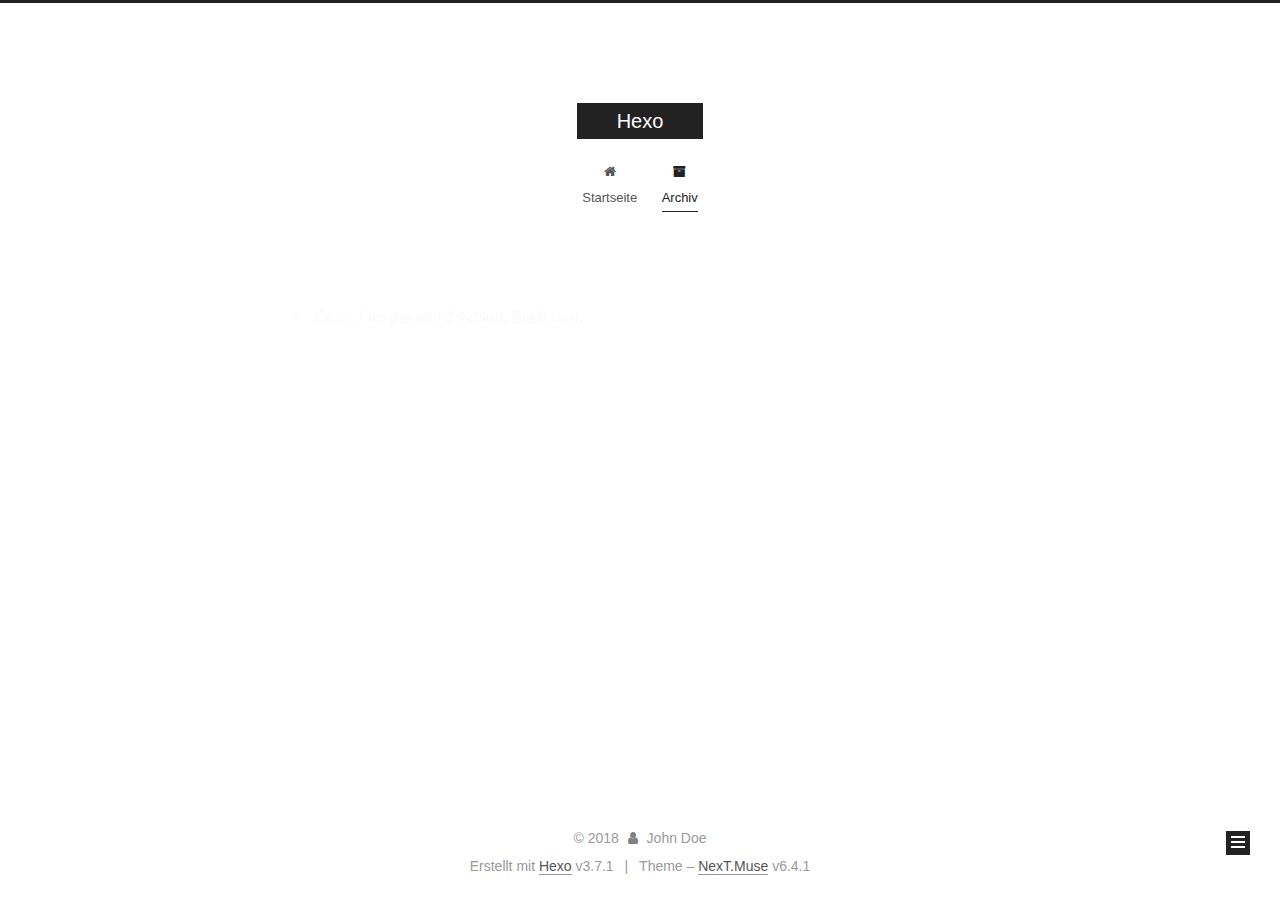
==== commit cd124e16: "Site updated: 2018-09-10 08:34:36" ====
--- a/archives/index.html
+++ b/archives/index.html
@@ -287,7 +287,7 @@
         
           
         
-        Öhm..! Ein Artikel. Bleib dran.
+        Öhm..! Insgesamt 2 Artikel. Bleib dran.
       </span>
       
 
@@ -302,6 +302,43 @@
           <div class="collection-title">
             <h1 class="archive-year" id="archive-year-2018">2018</h1>
           </div>
+        
+        
+
+        
+
+  <article class="post post-type-normal" itemscope itemtype="http://schema.org/Article">
+    <header class="post-header">
+
+      <h2 class="post-title">
+        
+            <a class="post-title-link" href="/2018/09/10/A-long-loney-and-happy-journey-begins/" itemprop="url">
+              
+                <span itemprop="name">A long, loney and happy journey begins</span>
+              
+            </a>
+        
+      </h2>
+
+      <div class="post-meta">
+        <time class="post-time" itemprop="dateCreated"
+              datetime="2018-09-10T08:19:28+08:00"
+              content="2018-09-10" >
+          09-10
+        </time>
+      </div>
+
+    </header>
+  </article>
+
+
+
+      
+
+        
+        
+        
+
         
         
 
@@ -383,7 +420,7 @@
                 
                   <a href="/archives/">
                 
-                    <span class="site-state-item-count">1</span>
+                    <span class="site-state-item-count">2</span>
                     <span class="site-state-item-name">Artikel</span>
                   </a>
                 </div>
--- a/css/main.css
+++ b/css/main.css
@@ -1838,7 +1838,7 @@
   width: 4px;
   height: 4px;
   border-radius: 50%;
-  background: #bba759;
+  background: #ab53ff;
 }
 .links-of-blogroll {
   font-size: 13px;
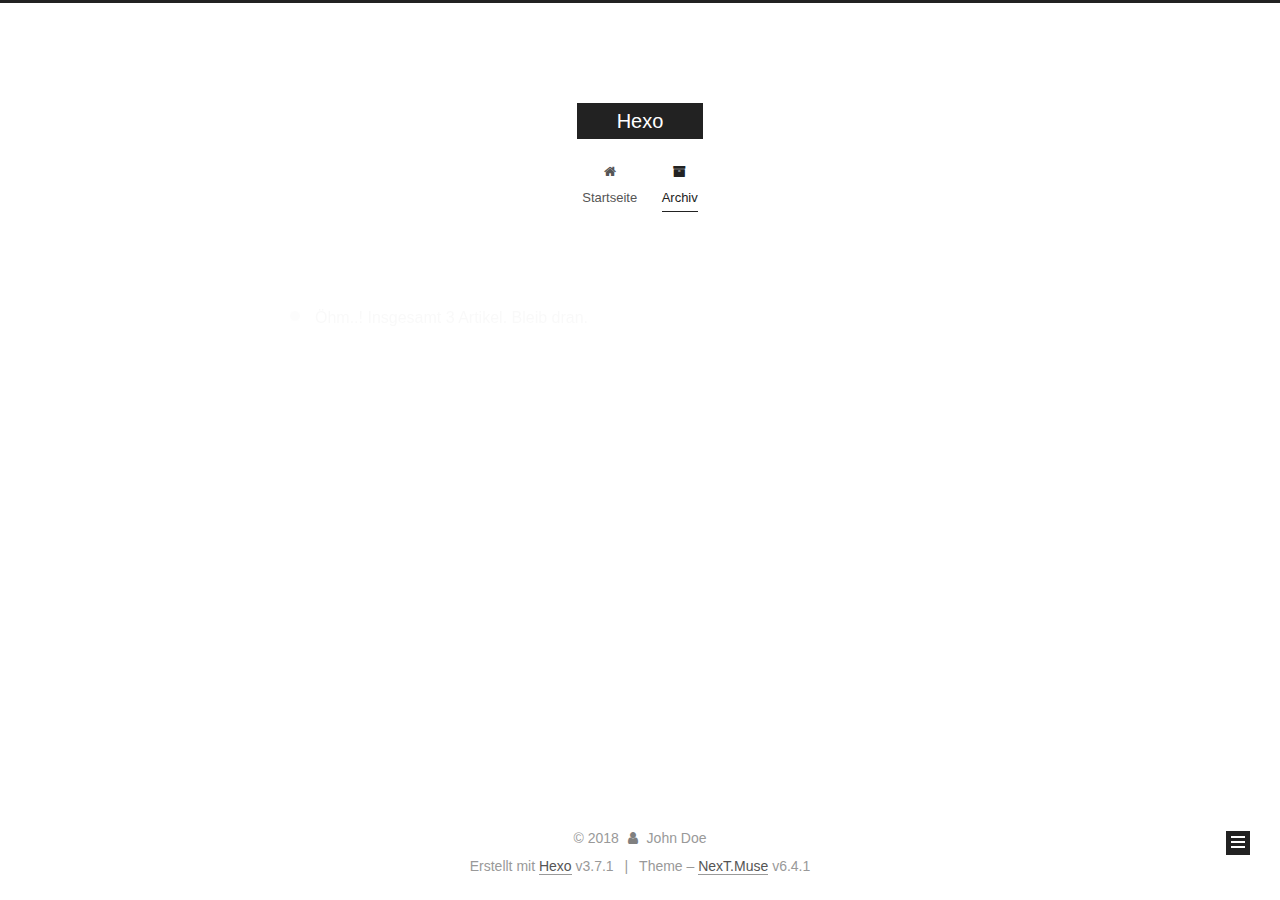
==== commit 87bc5115: "Site updated: 2018-10-23 18:34:17" ====
--- a/archives/index.html
+++ b/archives/index.html
@@ -287,7 +287,7 @@
         
           
         
-        Öhm..! Insgesamt 2 Artikel. Bleib dran.
+        Öhm..! Insgesamt 3 Artikel. Bleib dran.
       </span>
       
 
@@ -302,6 +302,43 @@
           <div class="collection-title">
             <h1 class="archive-year" id="archive-year-2018">2018</h1>
           </div>
+        
+        
+
+        
+
+  <article class="post post-type-normal" itemscope itemtype="http://schema.org/Article">
+    <header class="post-header">
+
+      <h2 class="post-title">
+        
+            <a class="post-title-link" href="/2018/10/23/新建文本文档/" itemprop="url">
+              
+                <span itemprop="name">Unbenannt</span>
+              
+            </a>
+        
+      </h2>
+
+      <div class="post-meta">
+        <time class="post-time" itemprop="dateCreated"
+              datetime="2018-10-23T18:32:23+08:00"
+              content="2018-10-23" >
+          10-23
+        </time>
+      </div>
+
+    </header>
+  </article>
+
+
+
+      
+
+        
+        
+        
+
         
         
 
@@ -420,7 +457,7 @@
                 
                   <a href="/archives/">
                 
-                    <span class="site-state-item-count">2</span>
+                    <span class="site-state-item-count">3</span>
                     <span class="site-state-item-name">Artikel</span>
                   </a>
                 </div>
--- a/css/main.css
+++ b/css/main.css
@@ -1838,7 +1838,7 @@
   width: 4px;
   height: 4px;
   border-radius: 50%;
-  background: #ab53ff;
+  background: #abac2d;
 }
 .links-of-blogroll {
   font-size: 13px;
